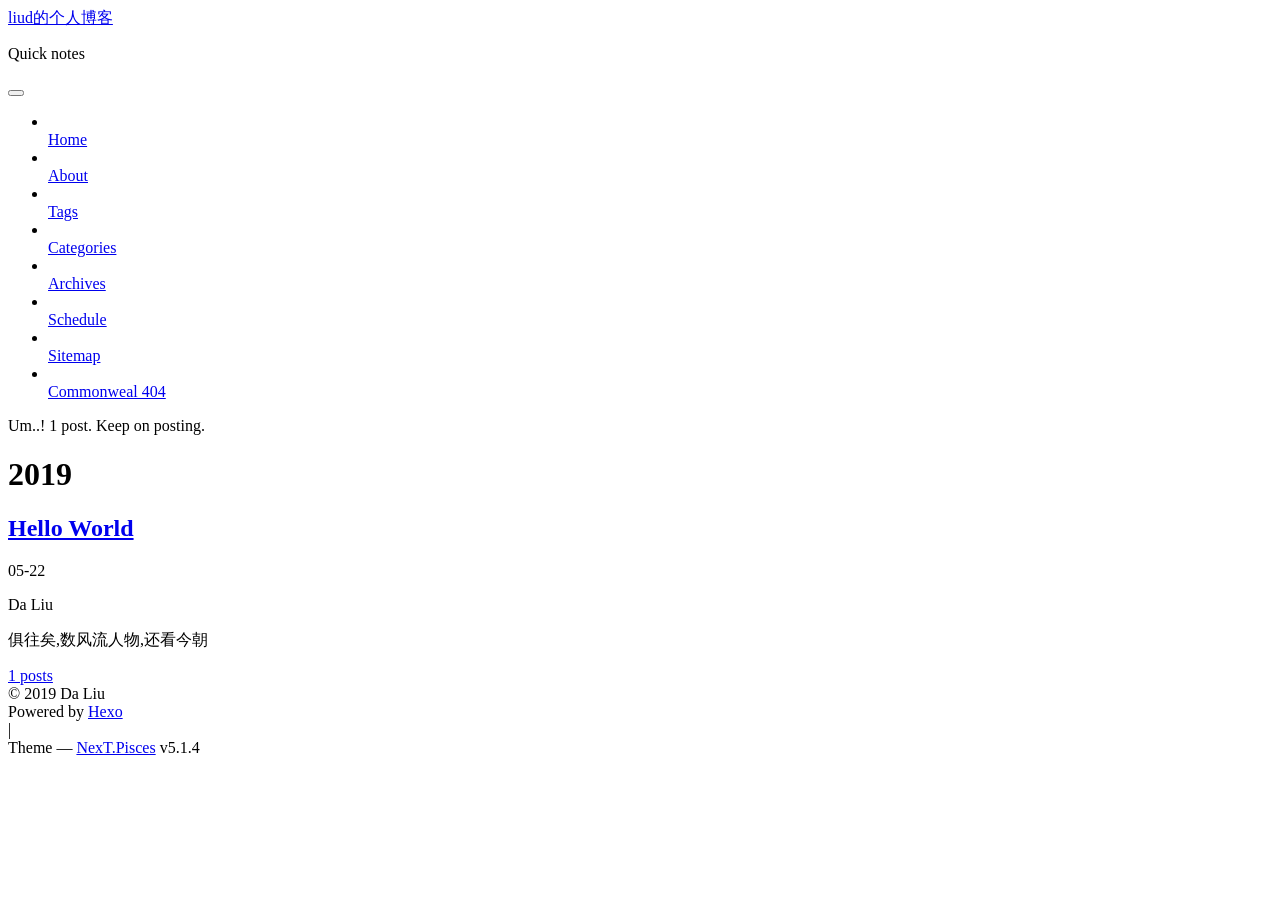
==== archives/index.html @ 9b83247d "Site updated: 2019-05-23 18:26:56" ====
<!DOCTYPE html>



  


<html class="theme-next pisces use-motion" lang="zh-CN">
<head><meta name="generator" content="Hexo 3.8.0">
  <meta charset="UTF-8">
<meta http-equiv="X-UA-Compatible" content="IE=edge">
<meta name="viewport" content="width=device-width, initial-scale=1, maximum-scale=1">
<meta name="theme-color" content="#222">









<meta http-equiv="Cache-Control" content="no-transform">
<meta http-equiv="Cache-Control" content="no-siteapp">
















  
  
  <link href="/welcome/lib/fancybox/source/jquery.fancybox.css?v=2.1.5" rel="stylesheet" type="text/css">







<link href="/welcome/lib/font-awesome/css/font-awesome.min.css?v=4.6.2" rel="stylesheet" type="text/css">

<link href="/welcome/css/main.css?v=5.1.4" rel="stylesheet" type="text/css">


  <link rel="apple-touch-icon" sizes="180x180" href="/welcome/images/apple-touch-icon-next.png?v=5.1.4">


  <link rel="icon" type="image/png" sizes="32x32" href="/welcome/images/favicon-32x32-next.png?v=5.1.4">


  <link rel="icon" type="image/png" sizes="16x16" href="/welcome/images/favicon-16x16-next.png?v=5.1.4">


  <link rel="mask-icon" href="/welcome/images/logo.svg?v=5.1.4" color="#222">





  <meta name="keywords" content="Hexo, NexT">










<meta name="description" content="俱往矣,数风流人物,还看今朝">
<meta name="keywords" content="many">
<meta property="og:type" content="website">
<meta property="og:title" content="liud的个人博客">
<meta property="og:url" content="http://liudking.com/blog/archives/index.html">
<meta property="og:site_name" content="liud的个人博客">
<meta property="og:description" content="俱往矣,数风流人物,还看今朝">
<meta property="og:locale" content="zh-CN">
<meta name="twitter:card" content="summary">
<meta name="twitter:title" content="liud的个人博客">
<meta name="twitter:description" content="俱往矣,数风流人物,还看今朝">



<script type="text/javascript" id="hexo.configurations">
  var NexT = window.NexT || {};
  var CONFIG = {
    root: '/welcome/',
    scheme: 'Pisces',
    version: '5.1.4',
    sidebar: {"position":"left","display":"post","offset":12,"b2t":false,"scrollpercent":false,"onmobile":false},
    fancybox: true,
    tabs: true,
    motion: {"enable":true,"async":false,"transition":{"post_block":"fadeIn","post_header":"slideDownIn","post_body":"slideDownIn","coll_header":"slideLeftIn","sidebar":"slideUpIn"}},
    duoshuo: {
      userId: '0',
      author: 'liud'
    },
    algolia: {
      applicationID: '',
      apiKey: '',
      indexName: '',
      hits: {"per_page":10},
      labels: {"input_placeholder":"Search for Posts","hits_empty":"We didn't find any results for the search: ${query}","hits_stats":"${hits} results found in ${time} ms"}
    }
  };
</script>



  <link rel="canonical" href="http://liudking.com/blog/archives/">





  <title>Archive | liud的个人博客</title>
  








</head>

<body itemscope itemtype="http://schema.org/WebPage" lang="zh-CN">

  
  
    
  

  <div class="container sidebar-position-left page-archive">
    <div class="headband"></div>

    <header id="header" class="header" itemscope itemtype="http://schema.org/WPHeader">
      <div class="header-inner"><div class="site-brand-wrapper">
  <div class="site-meta ">
    

    <div class="custom-logo-site-title">
      <a href="/welcome/" class="brand" rel="start">
        <span class="logo-line-before"><i></i></span>
        <span class="site-title">liud的个人博客</span>
        <span class="logo-line-after"><i></i></span>
      </a>
    </div>
      
        <p class="site-subtitle">Quick notes</p>
      
  </div>

  <div class="site-nav-toggle">
    <button>
      <span class="btn-bar"></span>
      <span class="btn-bar"></span>
      <span class="btn-bar"></span>
    </button>
  </div>
</div>

<nav class="site-nav">
  

  
    <ul id="menu" class="menu">
      
        
        <li class="menu-item menu-item-home">
          <a href="/welcome/" rel="section">
            
              <i class="menu-item-icon fa fa-fw fa-home"></i> <br>
            
            Home
          </a>
        </li>
      
        
        <li class="menu-item menu-item-about">
          <a href="/welcome/about/" rel="section">
            
              <i class="menu-item-icon fa fa-fw fa-user"></i> <br>
            
            About
          </a>
        </li>
      
        
        <li class="menu-item menu-item-tags">
          <a href="/welcome/tags/" rel="section">
            
              <i class="menu-item-icon fa fa-fw fa-tags"></i> <br>
            
            Tags
          </a>
        </li>
      
        
        <li class="menu-item menu-item-categories">
          <a href="/welcome/categories/" rel="section">
            
              <i class="menu-item-icon fa fa-fw fa-th"></i> <br>
            
            Categories
          </a>
        </li>
      
        
        <li class="menu-item menu-item-archives">
          <a href="/welcome/archives/" rel="section">
            
              <i class="menu-item-icon fa fa-fw fa-archive"></i> <br>
            
            Archives
          </a>
        </li>
      
        
        <li class="menu-item menu-item-schedule">
          <a href="/welcome/schedule/" rel="section">
            
              <i class="menu-item-icon fa fa-fw fa-calendar"></i> <br>
            
            Schedule
          </a>
        </li>
      
        
        <li class="menu-item menu-item-sitemap">
          <a href="/welcome/sitemap.xml" rel="section">
            
              <i class="menu-item-icon fa fa-fw fa-sitemap"></i> <br>
            
            Sitemap
          </a>
        </li>
      
        
        <li class="menu-item menu-item-commonweal">
          <a href="/welcome/404/" rel="section">
            
              <i class="menu-item-icon fa fa-fw fa-heartbeat"></i> <br>
            
            Commonweal 404
          </a>
        </li>
      

      
    </ul>
  

  
</nav>



 </div>
    </header>

    <main id="main" class="main">
      <div class="main-inner">
        <div class="content-wrap">
          <div id="content" class="content">
            

  
  
  
  <div class="post-block archive">
    <div id="posts" class="posts-collapse">
      <span class="archive-move-on"></span>

      <span class="archive-page-counter">
        
        
        
          
        
        Um..! 1 post. Keep on posting.
      </span>

      

        
        
        

        
          
          <div class="collection-title">
            <h1 class="archive-year" id="archive-year-2019">2019</h1>
          </div>
        
        

        

  <article class="post post-type-normal" itemscope itemtype="http://schema.org/Article">
    <header class="post-header">

      <h2 class="post-title">
        
            <a class="post-title-link" href="/welcome/2019/05/22/hello-world/" itemprop="url">
              
                <span itemprop="name">Hello World</span>
              
            </a>
        
      </h2>

      <div class="post-meta">
        <time class="post-time" itemprop="dateCreated" datetime="2019-05-22T16:18:44+08:00" content="2019-05-22">
          05-22
        </time>
      </div>

    </header>
  </article>



      

    </div>
  </div>
  
  
  

  



          </div>
          


          

        </div>
        
          
  
  <div class="sidebar-toggle">
    <div class="sidebar-toggle-line-wrap">
      <span class="sidebar-toggle-line sidebar-toggle-line-first"></span>
      <span class="sidebar-toggle-line sidebar-toggle-line-middle"></span>
      <span class="sidebar-toggle-line sidebar-toggle-line-last"></span>
    </div>
  </div>

  <aside id="sidebar" class="sidebar">
    
    <div class="sidebar-inner">

      

      

      <section class="site-overview-wrap sidebar-panel sidebar-panel-active">
        <div class="site-overview">
          <div class="site-author motion-element" itemprop="author" itemscope itemtype="http://schema.org/Person">
            
              <p class="site-author-name" itemprop="name">Da Liu</p>
              <p class="site-description motion-element" itemprop="description">俱往矣,数风流人物,还看今朝</p>
          </div>

          <nav class="site-state motion-element">

            
              <div class="site-state-item site-state-posts">
              
                <a href="/welcome/archives/">
              
                  <span class="site-state-item-count">1</span>
                  <span class="site-state-item-name">posts</span>
                </a>
              </div>
            

            

            

          </nav>

          

          

          
          

          
          

          

        </div>
      </section>

      

      

    </div>
  </aside>


        
      </div>
    </main>

    <footer id="footer" class="footer">
      <div class="footer-inner">
        <div class="copyright">&copy; <span itemprop="copyrightYear">2019</span>
  <span class="with-love">
    <i class="fa fa-user"></i>
  </span>
  <span class="author" itemprop="copyrightHolder">Da Liu</span>

  
</div>


  <div class="powered-by">Powered by <a class="theme-link" target="_blank" href="https://hexo.io">Hexo</a></div>



  <span class="post-meta-divider">|</span>



  <div class="theme-info">Theme &mdash; <a class="theme-link" target="_blank" href="https://github.com/iissnan/hexo-theme-next">NexT.Pisces</a> v5.1.4</div>




        







        
      </div>
    </footer>

    
      <div class="back-to-top">
        <i class="fa fa-arrow-up"></i>
        
      </div>
    

    

  </div>

  

<script type="text/javascript">
  if (Object.prototype.toString.call(window.Promise) !== '[object Function]') {
    window.Promise = null;
  }
</script>









  












  
  
    <script type="text/javascript" src="/welcome/lib/jquery/index.js?v=2.1.3"></script>
  

  
  
    <script type="text/javascript" src="/welcome/lib/fastclick/lib/fastclick.min.js?v=1.0.6"></script>
  

  
  
    <script type="text/javascript" src="/welcome/lib/jquery_lazyload/jquery.lazyload.js?v=1.9.7"></script>
  

  
  
    <script type="text/javascript" src="/welcome/lib/velocity/velocity.min.js?v=1.2.1"></script>
  

  
  
    <script type="text/javascript" src="/welcome/lib/velocity/velocity.ui.min.js?v=1.2.1"></script>
  

  
  
    <script type="text/javascript" src="/welcome/lib/fancybox/source/jquery.fancybox.pack.js?v=2.1.5"></script>
  


  


  <script type="text/javascript" src="/welcome/js/src/utils.js?v=5.1.4"></script>

  <script type="text/javascript" src="/welcome/js/src/motion.js?v=5.1.4"></script>



  
  


  <script type="text/javascript" src="/welcome/js/src/affix.js?v=5.1.4"></script>

  <script type="text/javascript" src="/welcome/js/src/schemes/pisces.js?v=5.1.4"></script>



  

  


  <script type="text/javascript" src="/welcome/js/src/bootstrap.js?v=5.1.4"></script>



  


  




	





  





  












  





  

  

  

  
  

  

  

  

</body>
</html>
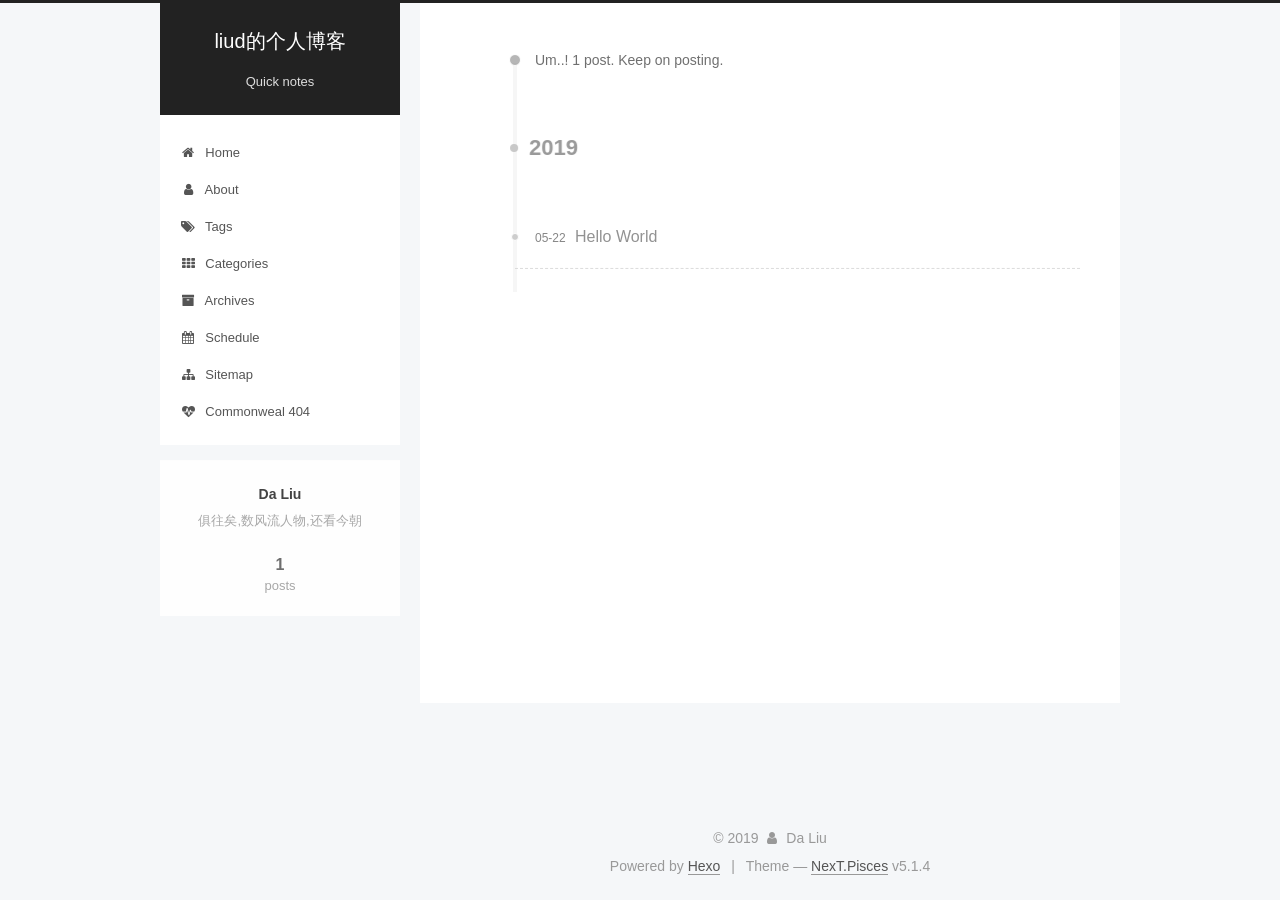
==== commit 9ad70e7e: "Site updated: 2019-05-23 18:34:26" ====
--- a/archives/index.html
+++ b/archives/index.html
@@ -40,29 +40,29 @@
 
   
   
-  <link href="/welcome/lib/fancybox/source/jquery.fancybox.css?v=2.1.5" rel="stylesheet" type="text/css">
-
-
-
-
-
-
-
-<link href="/welcome/lib/font-awesome/css/font-awesome.min.css?v=4.6.2" rel="stylesheet" type="text/css">
-
-<link href="/welcome/css/main.css?v=5.1.4" rel="stylesheet" type="text/css">
-
-
-  <link rel="apple-touch-icon" sizes="180x180" href="/welcome/images/apple-touch-icon-next.png?v=5.1.4">
-
-
-  <link rel="icon" type="image/png" sizes="32x32" href="/welcome/images/favicon-32x32-next.png?v=5.1.4">
-
-
-  <link rel="icon" type="image/png" sizes="16x16" href="/welcome/images/favicon-16x16-next.png?v=5.1.4">
-
-
-  <link rel="mask-icon" href="/welcome/images/logo.svg?v=5.1.4" color="#222">
+  <link href="/lib/fancybox/source/jquery.fancybox.css?v=2.1.5" rel="stylesheet" type="text/css">
+
+
+
+
+
+
+
+<link href="/lib/font-awesome/css/font-awesome.min.css?v=4.6.2" rel="stylesheet" type="text/css">
+
+<link href="/css/main.css?v=5.1.4" rel="stylesheet" type="text/css">
+
+
+  <link rel="apple-touch-icon" sizes="180x180" href="/images/apple-touch-icon-next.png?v=5.1.4">
+
+
+  <link rel="icon" type="image/png" sizes="32x32" href="/images/favicon-32x32-next.png?v=5.1.4">
+
+
+  <link rel="icon" type="image/png" sizes="16x16" href="/images/favicon-16x16-next.png?v=5.1.4">
+
+
+  <link rel="mask-icon" href="/images/logo.svg?v=5.1.4" color="#222">
 
 
 
@@ -83,7 +83,7 @@
 <meta name="keywords" content="many">
 <meta property="og:type" content="website">
 <meta property="og:title" content="liud的个人博客">
-<meta property="og:url" content="http://liudking.com/blog/archives/index.html">
+<meta property="og:url" content="http://yoursite.com/archives/index.html">
 <meta property="og:site_name" content="liud的个人博客">
 <meta property="og:description" content="俱往矣,数风流人物,还看今朝">
 <meta property="og:locale" content="zh-CN">
@@ -96,7 +96,7 @@
 <script type="text/javascript" id="hexo.configurations">
   var NexT = window.NexT || {};
   var CONFIG = {
-    root: '/welcome/',
+    root: '/',
     scheme: 'Pisces',
     version: '5.1.4',
     sidebar: {"position":"left","display":"post","offset":12,"b2t":false,"scrollpercent":false,"onmobile":false},
@@ -119,7 +119,7 @@
 
 
 
-  <link rel="canonical" href="http://liudking.com/blog/archives/">
+  <link rel="canonical" href="http://yoursite.com/archives/">
 
 
 
@@ -153,7 +153,7 @@
     
 
     <div class="custom-logo-site-title">
-      <a href="/welcome/" class="brand" rel="start">
+      <a href="/" class="brand" rel="start">
         <span class="logo-line-before"><i></i></span>
         <span class="site-title">liud的个人博客</span>
         <span class="logo-line-after"><i></i></span>
@@ -181,7 +181,7 @@
       
         
         <li class="menu-item menu-item-home">
-          <a href="/welcome/" rel="section">
+          <a href="/" rel="section">
             
               <i class="menu-item-icon fa fa-fw fa-home"></i> <br>
             
@@ -191,7 +191,7 @@
       
         
         <li class="menu-item menu-item-about">
-          <a href="/welcome/about/" rel="section">
+          <a href="/about/" rel="section">
             
               <i class="menu-item-icon fa fa-fw fa-user"></i> <br>
             
@@ -201,7 +201,7 @@
       
         
         <li class="menu-item menu-item-tags">
-          <a href="/welcome/tags/" rel="section">
+          <a href="/tags/" rel="section">
             
               <i class="menu-item-icon fa fa-fw fa-tags"></i> <br>
             
@@ -211,7 +211,7 @@
       
         
         <li class="menu-item menu-item-categories">
-          <a href="/welcome/categories/" rel="section">
+          <a href="/categories/" rel="section">
             
               <i class="menu-item-icon fa fa-fw fa-th"></i> <br>
             
@@ -221,7 +221,7 @@
       
         
         <li class="menu-item menu-item-archives">
-          <a href="/welcome/archives/" rel="section">
+          <a href="/archives/" rel="section">
             
               <i class="menu-item-icon fa fa-fw fa-archive"></i> <br>
             
@@ -231,7 +231,7 @@
       
         
         <li class="menu-item menu-item-schedule">
-          <a href="/welcome/schedule/" rel="section">
+          <a href="/schedule/" rel="section">
             
               <i class="menu-item-icon fa fa-fw fa-calendar"></i> <br>
             
@@ -241,7 +241,7 @@
       
         
         <li class="menu-item menu-item-sitemap">
-          <a href="/welcome/sitemap.xml" rel="section">
+          <a href="/sitemap.xml" rel="section">
             
               <i class="menu-item-icon fa fa-fw fa-sitemap"></i> <br>
             
@@ -251,7 +251,7 @@
       
         
         <li class="menu-item menu-item-commonweal">
-          <a href="/welcome/404/" rel="section">
+          <a href="/404/" rel="section">
             
               <i class="menu-item-icon fa fa-fw fa-heartbeat"></i> <br>
             
@@ -315,7 +315,7 @@
 
       <h2 class="post-title">
         
-            <a class="post-title-link" href="/welcome/2019/05/22/hello-world/" itemprop="url">
+            <a class="post-title-link" href="/2019/05/22/hello-world/" itemprop="url">
               
                 <span itemprop="name">Hello World</span>
               
@@ -385,7 +385,7 @@
             
               <div class="site-state-item site-state-posts">
               
-                <a href="/welcome/archives/">
+                <a href="/archives/">
               
                   <span class="site-state-item-count">1</span>
                   <span class="site-state-item-name">posts</span>
@@ -505,60 +505,60 @@
 
   
   
-    <script type="text/javascript" src="/welcome/lib/jquery/index.js?v=2.1.3"></script>
-  
-
-  
-  
-    <script type="text/javascript" src="/welcome/lib/fastclick/lib/fastclick.min.js?v=1.0.6"></script>
-  
-
-  
-  
-    <script type="text/javascript" src="/welcome/lib/jquery_lazyload/jquery.lazyload.js?v=1.9.7"></script>
-  
-
-  
-  
-    <script type="text/javascript" src="/welcome/lib/velocity/velocity.min.js?v=1.2.1"></script>
-  
-
-  
-  
-    <script type="text/javascript" src="/welcome/lib/velocity/velocity.ui.min.js?v=1.2.1"></script>
-  
-
-  
-  
-    <script type="text/javascript" src="/welcome/lib/fancybox/source/jquery.fancybox.pack.js?v=2.1.5"></script>
-  
-
-
-  
-
-
-  <script type="text/javascript" src="/welcome/js/src/utils.js?v=5.1.4"></script>
-
-  <script type="text/javascript" src="/welcome/js/src/motion.js?v=5.1.4"></script>
-
-
-
-  
-  
-
-
-  <script type="text/javascript" src="/welcome/js/src/affix.js?v=5.1.4"></script>
-
-  <script type="text/javascript" src="/welcome/js/src/schemes/pisces.js?v=5.1.4"></script>
-
-
-
-  
-
-  
-
-
-  <script type="text/javascript" src="/welcome/js/src/bootstrap.js?v=5.1.4"></script>
+    <script type="text/javascript" src="/lib/jquery/index.js?v=2.1.3"></script>
+  
+
+  
+  
+    <script type="text/javascript" src="/lib/fastclick/lib/fastclick.min.js?v=1.0.6"></script>
+  
+
+  
+  
+    <script type="text/javascript" src="/lib/jquery_lazyload/jquery.lazyload.js?v=1.9.7"></script>
+  
+
+  
+  
+    <script type="text/javascript" src="/lib/velocity/velocity.min.js?v=1.2.1"></script>
+  
+
+  
+  
+    <script type="text/javascript" src="/lib/velocity/velocity.ui.min.js?v=1.2.1"></script>
+  
+
+  
+  
+    <script type="text/javascript" src="/lib/fancybox/source/jquery.fancybox.pack.js?v=2.1.5"></script>
+  
+
+
+  
+
+
+  <script type="text/javascript" src="/js/src/utils.js?v=5.1.4"></script>
+
+  <script type="text/javascript" src="/js/src/motion.js?v=5.1.4"></script>
+
+
+
+  
+  
+
+
+  <script type="text/javascript" src="/js/src/affix.js?v=5.1.4"></script>
+
+  <script type="text/javascript" src="/js/src/schemes/pisces.js?v=5.1.4"></script>
+
+
+
+  
+
+  
+
+
+  <script type="text/javascript" src="/js/src/bootstrap.js?v=5.1.4"></script>
 
 
 
--- a/css/main.css
+++ b/css/main.css
@@ -0,0 +1,2993 @@
+/* normalize.css v3.0.2 | MIT License | git.io/normalize */
+html {
+  font-family: sans-serif; /* 1 */
+  -ms-text-size-adjust: 100%; /* 2 */
+  -webkit-text-size-adjust: 100%; /* 2 */
+}
+body {
+  margin: 0;
+}
+article,
+aside,
+details,
+figcaption,
+figure,
+footer,
+header,
+hgroup,
+main,
+menu,
+nav,
+section,
+summary {
+  display: block;
+}
+audio,
+canvas,
+progress,
+video {
+  display: inline-block; /* 1 */
+  vertical-align: baseline; /* 2 */
+}
+audio:not([controls]) {
+  display: none;
+  height: 0;
+}
+[hidden],
+template {
+  display: none;
+}
+a {
+  background-color: transparent;
+}
+a:active,
+a:hover {
+  outline: 0;
+}
+abbr[title] {
+  border-bottom: 1px dotted;
+}
+b,
+strong {
+  font-weight: bold;
+}
+dfn {
+  font-style: italic;
+}
+h1 {
+  font-size: 2em;
+  margin: 0.67em 0;
+}
+mark {
+  background: #ff0;
+  color: #000;
+}
+small {
+  font-size: 80%;
+}
+sub,
+sup {
+  font-size: 75%;
+  line-height: 0;
+  position: relative;
+  vertical-align: baseline;
+}
+sup {
+  top: -0.5em;
+}
+sub {
+  bottom: -0.25em;
+}
+img {
+  border: 0;
+}
+svg:not(:root) {
+  overflow: hidden;
+}
+figure {
+  margin: 1em 40px;
+}
+hr {
+  -moz-box-sizing: content-box;
+  box-sizing: content-box;
+  height: 0;
+}
+pre {
+  overflow: auto;
+}
+code,
+kbd,
+pre,
+samp {
+  font-family: monospace, monospace;
+  font-size: 1em;
+}
+button,
+input,
+optgroup,
+select,
+textarea {
+  color: inherit; /* 1 */
+  font: inherit; /* 2 */
+  margin: 0; /* 3 */
+}
+button {
+  overflow: visible;
+}
+button,
+select {
+  text-transform: none;
+}
+button,
+html input[type="button"],
+input[type="reset"],
+input[type="submit"] {
+  -webkit-appearance: button; /* 2 */
+  cursor: pointer; /* 3 */
+}
+button[disabled],
+html input[disabled] {
+  cursor: default;
+}
+button::-moz-focus-inner,
+input::-moz-focus-inner {
+  border: 0;
+  padding: 0;
+}
+input {
+  line-height: normal;
+}
+input[type="checkbox"],
+input[type="radio"] {
+  box-sizing: border-box; /* 1 */
+  padding: 0; /* 2 */
+}
+input[type="number"]::-webkit-inner-spin-button,
+input[type="number"]::-webkit-outer-spin-button {
+  height: auto;
+}
+input[type="search"] {
+  -webkit-appearance: textfield; /* 1 */
+  -moz-box-sizing: content-box;
+  -webkit-box-sizing: content-box; /* 2 */
+  box-sizing: content-box;
+}
+input[type="search"]::-webkit-search-cancel-button,
+input[type="search"]::-webkit-search-decoration {
+  -webkit-appearance: none;
+}
+fieldset {
+  border: 1px solid #c0c0c0;
+  margin: 0 2px;
+  padding: 0.35em 0.625em 0.75em;
+}
+legend {
+  border: 0; /* 1 */
+  padding: 0; /* 2 */
+}
+textarea {
+  overflow: auto;
+}
+optgroup {
+  font-weight: bold;
+}
+table {
+  border-collapse: collapse;
+  border-spacing: 0;
+}
+td,
+th {
+  padding: 0;
+}
+::selection {
+  background: #262a30;
+  color: #fff;
+}
+body {
+  position: relative;
+  font-family: 'Lato', "PingFang SC", "Microsoft YaHei", sans-serif;
+  font-size: 14px;
+  line-height: 2;
+  color: #555;
+  background: #f5f7f9;
+}
+@media (max-width: 767px) {
+  body {
+    padding-right: 0 !important;
+  }
+}
+@media (min-width: 768px) and (max-width: 991px) {
+  body {
+    padding-right: 0 !important;
+  }
+}
+@media (min-width: 1600px) {
+  body {
+    font-size: 16px;
+  }
+}
+h1,
+h2,
+h3,
+h4,
+h5,
+h6 {
+  margin: 0;
+  padding: 0;
+  font-weight: bold;
+  line-height: 1.5;
+  font-family: 'Lato', "PingFang SC", "Microsoft YaHei", sans-serif;
+}
+h2,
+h3,
+h4,
+h5,
+h6 {
+  margin: 20px 0 15px;
+}
+h1 {
+  font-size: 22px;
+}
+@media (max-width: 767px) {
+  h1 {
+    font-size: 18px;
+  }
+}
+h2 {
+  font-size: 20px;
+}
+@media (max-width: 767px) {
+  h2 {
+    font-size: 16px;
+  }
+}
+h3 {
+  font-size: 18px;
+}
+@media (max-width: 767px) {
+  h3 {
+    font-size: 14px;
+  }
+}
+h4 {
+  font-size: 16px;
+}
+@media (max-width: 767px) {
+  h4 {
+    font-size: 12px;
+  }
+}
+h5 {
+  font-size: 14px;
+}
+@media (max-width: 767px) {
+  h5 {
+    font-size: 10px;
+  }
+}
+h6 {
+  font-size: 12px;
+}
+@media (max-width: 767px) {
+  h6 {
+    font-size: 8px;
+  }
+}
+p {
+  margin: 0 0 20px 0;
+}
+a {
+  color: #555;
+  text-decoration: none;
+  outline: none;
+  border-bottom: 1px solid #999;
+  word-wrap: break-word;
+}
+a:hover {
+  color: #222;
+  border-bottom-color: #222;
+}
+blockquote {
+  margin: 0;
+  padding: 0;
+}
+img {
+  display: block;
+  margin: auto;
+  max-width: 100%;
+  height: auto;
+}
+hr {
+  margin: 40px 0;
+  height: 3px;
+  border: none;
+  background-color: #ddd;
+  background-image: repeating-linear-gradient(-45deg, #fff, #fff 4px, transparent 4px, transparent 8px);
+}
+blockquote {
+  padding: 0 15px;
+  color: #666;
+  border-left: 4px solid #ddd;
+}
+blockquote cite::before {
+  content: "-";
+  padding: 0 5px;
+}
+dt {
+  font-weight: 700;
+}
+dd {
+  margin: 0;
+  padding: 0;
+}
+kbd {
+  border: 1px solid #ccc;
+  border-radius: 0.2em;
+  box-shadow: 0.1em 0.1em 0.2em rgba(0,0,0,0.1);
+  background-color: #f9f9f9;
+  font-family: inherit;
+  background-image: -webkit-linear-gradient(top, #eee, #fff, #eee);
+  padding: 0.1em 0.3em;
+  white-space: nowrap;
+}
+.text-left {
+  text-align: left;
+}
+.text-center {
+  text-align: center;
+}
+.text-right {
+  text-align: right;
+}
+.text-justify {
+  text-align: justify;
+}
+.text-nowrap {
+  white-space: nowrap;
+}
+.text-lowercase {
+  text-transform: lowercase;
+}
+.text-uppercase {
+  text-transform: uppercase;
+}
+.text-capitalize {
+  text-transform: capitalize;
+}
+.center-block {
+  display: block;
+  margin-left: auto;
+  margin-right: auto;
+}
+.clearfix:before,
+.clearfix:after {
+  content: " ";
+  display: table;
+}
+.clearfix:after {
+  clear: both;
+}
+.pullquote {
+  width: 45%;
+}
+.pullquote.left {
+  float: left;
+  margin-left: 5px;
+  margin-right: 10px;
+}
+.pullquote.right {
+  float: right;
+  margin-left: 10px;
+  margin-right: 5px;
+}
+.affix.affix.affix {
+  position: fixed;
+}
+.translation {
+  margin-top: -20px;
+  font-size: 14px;
+  color: #999;
+}
+.scrollbar-measure {
+  width: 100px;
+  height: 100px;
+  overflow: scroll;
+  position: absolute;
+  top: -9999px;
+}
+.use-motion .motion-element {
+  opacity: 0;
+}
+table {
+  margin: 20px 0;
+  width: 100%;
+  border-collapse: collapse;
+  border-spacing: 0;
+  border: 1px solid #ddd;
+  font-size: 14px;
+  table-layout: fixed;
+  word-wrap: break-all;
+}
+table>tbody>tr:nth-of-type(odd) {
+  background-color: #f9f9f9;
+}
+table>tbody>tr:hover {
+  background-color: #f5f5f5;
+}
+caption,
+th,
+td {
+  padding: 8px;
+  text-align: left;
+  vertical-align: middle;
+  font-weight: normal;
+}
+th,
+td {
+  border-bottom: 3px solid #ddd;
+  border-right: 1px solid #eee;
+}
+th {
+  padding-bottom: 10px;
+  font-weight: 700;
+}
+td {
+  border-bottom-width: 1px;
+}
+html,
+body {
+  height: 100%;
+}
+.container {
+  position: relative;
+  min-height: 100%;
+}
+.header-inner {
+  margin: 0 auto;
+  padding: 100px 0 70px;
+  width: 700px;
+}
+@media (min-width: 1600px) {
+  .container .header-inner {
+    width: 900px;
+  }
+}
+.main {
+  padding-bottom: 150px;
+}
+.main-inner {
+  margin: 0 auto;
+  width: 700px;
+}
+@media (min-width: 1600px) {
+  .container .main-inner {
+    width: 900px;
+  }
+}
+.footer {
+  position: absolute;
+  left: 0;
+  bottom: 0;
+  width: 100%;
+  min-height: 50px;
+}
+.footer-inner {
+  box-sizing: border-box;
+  margin: 20px auto;
+  width: 700px;
+}
+@media (min-width: 1600px) {
+  .container .footer-inner {
+    width: 900px;
+  }
+}
+pre,
+.highlight {
+  overflow: auto;
+  margin: 20px 0;
+  padding: 0;
+  font-size: 13px;
+  color: #4d4d4c;
+  background: #f7f7f7;
+  line-height: 1.6;
+}
+pre,
+code {
+  font-family: consolas, Menlo, "PingFang SC", "Microsoft YaHei", monospace;
+}
+code {
+  padding: 2px 4px;
+  word-wrap: break-word;
+  color: #555;
+  background: #eee;
+  border-radius: 3px;
+  font-size: 13px;
+}
+pre {
+  padding: 10px;
+}
+pre code {
+  padding: 0;
+  color: #4d4d4c;
+  background: none;
+  text-shadow: none;
+}
+.highlight {
+  border-radius: 1px;
+}
+.highlight pre {
+  border: none;
+  margin: 0;
+  padding: 10px 0;
+}
+.highlight table {
+  margin: 0;
+  width: auto;
+  border: none;
+}
+.highlight td {
+  border: none;
+  padding: 0;
+}
+.highlight figcaption {
+  font-size: 1em;
+  color: #4d4d4c;
+  line-height: 1em;
+  margin-bottom: 1em;
+}
+.highlight figcaption:before,
+.highlight figcaption:after {
+  content: " ";
+  display: table;
+}
+.highlight figcaption:after {
+  clear: both;
+}
+.highlight figcaption a {
+  float: right;
+  color: #4d4d4c;
+}
+.highlight figcaption a:hover {
+  border-bottom-color: #4d4d4c;
+}
+.highlight .gutter pre {
+  padding-left: 10px;
+  padding-right: 10px;
+  color: #869194;
+  text-align: right;
+  background-color: #eff2f3;
+}
+.highlight .code pre {
+  width: 100%;
+  padding-left: 10px;
+  padding-right: 10px;
+  background-color: #f7f7f7;
+}
+.highlight .line {
+  height: 20px;
+}
+.gutter {
+  -webkit-user-select: none;
+  -moz-user-select: none;
+  -ms-user-select: none;
+  user-select: none;
+}
+.gist table {
+  width: auto;
+}
+.gist table td {
+  border: none;
+}
+pre .deletion {
+  background: #fdd;
+}
+pre .addition {
+  background: #dfd;
+}
+pre .meta {
+  color: #8959a8;
+}
+pre .comment {
+  color: #8e908c;
+}
+pre .variable,
+pre .attribute,
+pre .tag,
+pre .regexp,
+pre .ruby .constant,
+pre .xml .tag .title,
+pre .xml .pi,
+pre .xml .doctype,
+pre .html .doctype,
+pre .css .id,
+pre .css .class,
+pre .css .pseudo {
+  color: #c82829;
+}
+pre .number,
+pre .preprocessor,
+pre .built_in,
+pre .literal,
+pre .params,
+pre .constant,
+pre .command {
+  color: #f5871f;
+}
+pre .ruby .class .title,
+pre .css .rules .attribute,
+pre .string,
+pre .value,
+pre .inheritance,
+pre .header,
+pre .ruby .symbol,
+pre .xml .cdata,
+pre .special,
+pre .number,
+pre .formula {
+  color: #718c00;
+}
+pre .title,
+pre .css .hexcolor {
+  color: #3e999f;
+}
+pre .function,
+pre .python .decorator,
+pre .python .title,
+pre .ruby .function .title,
+pre .ruby .title .keyword,
+pre .perl .sub,
+pre .javascript .title,
+pre .coffeescript .title {
+  color: #4271ae;
+}
+pre .keyword,
+pre .javascript .function {
+  color: #8959a8;
+}
+.full-image.full-image.full-image.full-image {
+  border: none;
+  max-width: 100%;
+  width: auto;
+  margin: 20px auto 25px;
+}
+@media (min-width: 992px) {
+  .full-image.full-image.full-image.full-image {
+    max-width: none;
+    width: 118%;
+    margin: 0 -9%;
+  }
+}
+.blockquote-center,
+.page-home .post-type-quote blockquote,
+.page-post-detail .post-type-quote blockquote {
+  position: relative;
+  margin: 40px 0;
+  padding: 0;
+  border-left: none;
+  text-align: center;
+}
+.blockquote-center::before,
+.page-home .post-type-quote blockquote::before,
+.page-post-detail .post-type-quote blockquote::before,
+.blockquote-center::after,
+.page-home .post-type-quote blockquote::after,
+.page-post-detail .post-type-quote blockquote::after {
+  position: absolute;
+  content: ' ';
+  display: block;
+  width: 100%;
+  height: 24px;
+  opacity: 0.2;
+  background-repeat: no-repeat;
+  background-position: 0 -6px;
+  background-size: 22px 22px;
+}
+.blockquote-center::before,
+.page-home .post-type-quote blockquote::before,
+.page-post-detail .post-type-quote blockquote::before {
+  top: -20px;
+  background-image: url("../images/quote-l.svg");
+  border-top: 1px solid #ccc;
+}
+.blockquote-center::after,
+.page-home .post-type-quote blockquote::after,
+.page-post-detail .post-type-quote blockquote::after {
+  bottom: -20px;
+  background-image: url("../images/quote-r.svg");
+  border-bottom: 1px solid #ccc;
+  background-position: 100% 8px;
+}
+.blockquote-center p,
+.page-home .post-type-quote blockquote p,
+.page-post-detail .post-type-quote blockquote p,
+.blockquote-center div,
+.page-home .post-type-quote blockquote div,
+.page-post-detail .post-type-quote blockquote div {
+  text-align: center;
+}
+.post .post-body .group-picture img {
+  box-sizing: border-box;
+  padding: 0 3px;
+  border: none;
+}
+.post .group-picture-row {
+  overflow: hidden;
+  margin-top: 6px;
+}
+.post .group-picture-row:first-child {
+  margin-top: 0;
+}
+.post .group-picture-column {
+  float: left;
+}
+.page-post-detail .post-body .group-picture-column {
+  float: none;
+  margin-top: 10px;
+  width: auto !important;
+}
+.page-post-detail .post-body .group-picture-column img {
+  margin: 0 auto;
+}
+.page-archive .group-picture-container {
+  overflow: hidden;
+}
+.page-archive .group-picture-row {
+  float: left;
+}
+.page-archive .group-picture-row:first-child {
+  margin-top: 6px;
+}
+.page-archive .group-picture-column {
+  max-width: 150px;
+  max-height: 150px;
+}
+.post-body .note {
+  position: relative;
+  padding: 15px;
+  margin-bottom: 20px;
+  border: 1px solid #eee;
+  border-left-width: 5px;
+  border-radius: 3px;
+}
+.post-body .note h2,
+.post-body .note h3,
+.post-body .note h4,
+.post-body .note h5,
+.post-body .note h6 {
+  margin-top: 0;
+  margin-bottom: 0;
+  border-bottom: initial;
+  padding-top: 0 !important;
+}
+.post-body .note p:first-child,
+.post-body .note ul:first-child,
+.post-body .note ol:first-child,
+.post-body .note table:first-child,
+.post-body .note pre:first-child,
+.post-body .note blockquote:first-child {
+  margin-top: 0;
+}
+.post-body .note p:last-child,
+.post-body .note ul:last-child,
+.post-body .note ol:last-child,
+.post-body .note table:last-child,
+.post-body .note pre:last-child,
+.post-body .note blockquote:last-child {
+  margin-bottom: 0;
+}
+.post-body .note.default {
+  border-left-color: #777;
+}
+.post-body .note.default h2,
+.post-body .note.default h3,
+.post-body .note.default h4,
+.post-body .note.default h5,
+.post-body .note.default h6 {
+  color: #777;
+}
+.post-body .note.primary {
+  border-left-color: #6f42c1;
+}
+.post-body .note.primary h2,
+.post-body .note.primary h3,
+.post-body .note.primary h4,
+.post-body .note.primary h5,
+.post-body .note.primary h6 {
+  color: #6f42c1;
+}
+.post-body .note.info {
+  border-left-color: #428bca;
+}
+.post-body .note.info h2,
+.post-body .note.info h3,
+.post-body .note.info h4,
+.post-body .note.info h5,
+.post-body .note.info h6 {
+  color: #428bca;
+}
+.post-body .note.success {
+  border-left-color: #5cb85c;
+}
+.post-body .note.success h2,
+.post-body .note.success h3,
+.post-body .note.success h4,
+.post-body .note.success h5,
+.post-body .note.success h6 {
+  color: #5cb85c;
+}
+.post-body .note.warning {
+  border-left-color: #f0ad4e;
+}
+.post-body .note.warning h2,
+.post-body .note.warning h3,
+.post-body .note.warning h4,
+.post-body .note.warning h5,
+.post-body .note.warning h6 {
+  color: #f0ad4e;
+}
+.post-body .note.danger {
+  border-left-color: #d9534f;
+}
+.post-body .note.danger h2,
+.post-body .note.danger h3,
+.post-body .note.danger h4,
+.post-body .note.danger h5,
+.post-body .note.danger h6 {
+  color: #d9534f;
+}
+.post-body .label {
+  display: inline;
+  padding: 0 2px;
+  white-space: nowrap;
+}
+.post-body .label.default {
+  background-color: #f0f0f0;
+}
+.post-body .label.primary {
+  background-color: #efe6f7;
+}
+.post-body .label.info {
+  background-color: #e5f2f8;
+}
+.post-body .label.success {
+  background-color: #e7f4e9;
+}
+.post-body .label.warning {
+  background-color: #fcf6e1;
+}
+.post-body .label.danger {
+  background-color: #fae8eb;
+}
+.post-body .tabs {
+  position: relative;
+  display: block;
+  margin-bottom: 20px;
+  padding-top: 10px;
+}
+.post-body .tabs ul.nav-tabs {
+  margin: 0;
+  padding: 0;
+  display: flex;
+  margin-bottom: -1px;
+}
+@media (max-width: 413px) {
+  .post-body .tabs ul.nav-tabs {
+    display: block;
+    margin-bottom: 5px;
+  }
+}
+.post-body .tabs ul.nav-tabs li.tab {
+  list-style-type: none !important;
+  margin: 0 0.25em 0 0;
+  border-top: 3px solid transparent;
+  border-left: 1px solid transparent;
+  border-right: 1px solid transparent;
+}
+@media (max-width: 413px) {
+  .post-body .tabs ul.nav-tabs li.tab {
+    margin: initial;
+    border-top: 1px solid transparent;
+    border-left: 3px solid transparent;
+    border-right: 1px solid transparent;
+    border-bottom: 1px solid transparent;
+  }
+}
+.post-body .tabs ul.nav-tabs li.tab a {
+  outline: 0;
+  border-bottom: initial;
+  display: block;
+  line-height: 1.8em;
+  padding: 0.25em 0.75em;
+  transition-duration: 0.2s;
+  transition-timing-function: ease-out;
+  transition-delay: 0s;
+}
+.post-body .tabs ul.nav-tabs li.tab a i {
+  width: 1.285714285714286em;
+}
+.post-body .tabs ul.nav-tabs li.tab.active {
+  border-top: 3px solid #fc6423;
+  border-left: 1px solid #ddd;
+  border-right: 1px solid #ddd;
+  background-color: #fff;
+}
+@media (max-width: 413px) {
+  .post-body .tabs ul.nav-tabs li.tab.active {
+    border-top: 1px solid #ddd;
+    border-left: 3px solid #fc6423;
+    border-right: 1px solid #ddd;
+    border-bottom: 1px solid #ddd;
+  }
+}
+.post-body .tabs ul.nav-tabs li.tab.active a {
+  cursor: default;
+  color: #555;
+}
+.post-body .tabs .tab-content {
+  background-color: #fff;
+}
+.post-body .tabs .tab-content .tab-pane {
+  border: 1px solid #ddd;
+  padding: 20px 20px 0 20px;
+}
+.post-body .tabs .tab-content .tab-pane:not(.active) {
+  display: none !important;
+}
+.post-body .tabs .tab-content .tab-pane.active {
+  display: block !important;
+}
+.btn {
+  display: inline-block;
+  padding: 0 20px;
+  font-size: 14px;
+  color: #555;
+  background: #fff;
+  border: 2px solid #555;
+  text-decoration: none;
+  border-radius: 2px;
+  transition-property: background-color;
+  transition-duration: 0.2s;
+  transition-timing-function: ease-in-out;
+  transition-delay: 0s;
+  line-height: 2;
+}
+.btn:hover {
+  border-color: #222;
+  color: #fff;
+  background: #222;
+}
+.btn +.btn {
+  margin: 0 0 8px 8px;
+}
+.btn .fa-fw {
+  width: 1.285714285714286em;
+  text-align: left;
+}
+.btn-bar {
+  display: block;
+  width: 22px;
+  height: 2px;
+  background: #555;
+  border-radius: 1px;
+}
+.btn-bar+.btn-bar {
+  margin-top: 4px;
+}
+.pagination {
+  margin: 120px 0 40px;
+  text-align: center;
+  border-top: 1px solid #eee;
+}
+.page-number-basic,
+.pagination .prev,
+.pagination .next,
+.pagination .page-number,
+.pagination .space {
+  display: inline-block;
+  position: relative;
+  top: -1px;
+  margin: 0 10px;
+  padding: 0 11px;
+}
+@media (max-width: 767px) {
+  .page-number-basic,
+  .pagination .prev,
+  .pagination .next,
+  .pagination .page-number,
+  .pagination .space {
+    margin: 0 5px;
+  }
+}
+.pagination .prev,
+.pagination .next,
+.pagination .page-number {
+  border-bottom: 0;
+  border-top: 1px solid #eee;
+  transition-property: border-color;
+  transition-duration: 0.2s;
+  transition-timing-function: ease-in-out;
+  transition-delay: 0s;
+}
+.pagination .prev:hover,
+.pagination .next:hover,
+.pagination .page-number:hover {
+  border-top-color: #222;
+}
+.pagination .space {
+  padding: 0;
+  margin: 0;
+}
+.pagination .prev {
+  margin-left: 0;
+}
+.pagination .next {
+  margin-right: 0;
+}
+.pagination .page-number.current {
+  color: #fff;
+  background: #ccc;
+  border-top-color: #ccc;
+}
+@media (max-width: 767px) {
+  .pagination {
+    border-top: none;
+  }
+  .pagination .prev,
+  .pagination .next,
+  .pagination .page-number {
+    margin-bottom: 10px;
+    border-top: 0;
+    border-bottom: 1px solid #eee;
+    padding: 0 10px;
+  }
+  .pagination .prev:hover,
+  .pagination .next:hover,
+  .pagination .page-number:hover {
+    border-bottom-color: #222;
+  }
+}
+.comments {
+  margin: 60px 20px 0;
+}
+.tag-cloud {
+  text-align: center;
+}
+.tag-cloud a {
+  display: inline-block;
+  margin: 10px;
+}
+.back-to-top {
+  box-sizing: border-box;
+  position: fixed;
+  bottom: -100px;
+  right: 30px;
+  z-index: 1050;
+  padding: 0 6px;
+  width: 24px;
+  background: #222;
+  font-size: 12px;
+  opacity: 0.6;
+  color: #fff;
+  cursor: pointer;
+  text-align: center;
+  -webkit-transform: translateZ(0);
+  transition-property: bottom;
+  transition-duration: 0.2s;
+  transition-timing-function: ease-in-out;
+  transition-delay: 0s;
+}
+@media (min-width: 768px) and (max-width: 991px) {
+  .back-to-top {
+    display: none !important;
+  }
+}
+@media (max-width: 767px) {
+  .back-to-top {
+    display: none !important;
+  }
+}
+.back-to-top.back-to-top-on {
+  bottom: 30px;
+}
+.header {
+  background: transparent;
+}
+.header-inner {
+  position: relative;
+}
+.headband {
+  height: 3px;
+  background: #222;
+}
+.site-meta {
+  margin: 0;
+  text-align: center;
+}
+@media (max-width: 767px) {
+  .site-meta {
+    text-align: center;
+  }
+}
+.brand {
+  position: relative;
+  display: inline-block;
+  padding: 0 40px;
+  color: #fff;
+  background: #222;
+  border-bottom: none;
+}
+.brand:hover {
+  color: #fff;
+}
+.logo {
+  display: inline-block;
+  margin-right: 5px;
+  line-height: 36px;
+  vertical-align: top;
+}
+.site-title {
+  display: inline-block;
+  vertical-align: top;
+  line-height: 36px;
+  font-size: 20px;
+  font-weight: normal;
+  font-family: 'Lato', "PingFang SC", "Microsoft YaHei", sans-serif;
+}
+.site-subtitle {
+  margin-top: 10px;
+  font-size: 13px;
+  color: #ddd;
+}
+.use-motion .brand {
+  opacity: 0;
+}
+.use-motion .logo,
+.use-motion .site-title,
+.use-motion .site-subtitle {
+  opacity: 0;
+  position: relative;
+  top: -10px;
+}
+.site-nav-toggle {
+  display: none;
+  position: absolute;
+  top: 10px;
+  left: 10px;
+}
+@media (max-width: 767px) {
+  .site-nav-toggle {
+    display: block;
+  }
+}
+.site-nav-toggle button {
+  margin-top: 2px;
+  padding: 9px 10px;
+  background: transparent;
+  border: none;
+}
+@media (max-width: 767px) {
+  .site-nav {
+    display: none;
+    margin: 0 -10px;
+    padding: 0 10px;
+    clear: both;
+    border-top: 1px solid #ddd;
+  }
+}
+@media (min-width: 768px) and (max-width: 991px) {
+  .site-nav {
+    display: block !important;
+  }
+}
+@media (min-width: 992px) {
+  .site-nav {
+    display: block !important;
+  }
+}
+.menu {
+  margin-top: 20px;
+  padding-left: 0;
+  text-align: center;
+}
+.menu .menu-item {
+  display: inline-block;
+  margin: 0 10px;
+  list-style: none;
+}
+@media screen and (max-width: 767px) {
+  .menu .menu-item {
+    margin-top: 10px;
+  }
+}
+.menu .menu-item a {
+  display: block;
+  font-size: 13px;
+  line-height: inherit;
+  border-bottom: 1px solid transparent;
+  transition-property: border-color;
+  transition-duration: 0.2s;
+  transition-timing-function: ease-in-out;
+  transition-delay: 0s;
+}
+.menu .menu-item a:hover,
+.menu-item-active a {
+  border-bottom-color: #222;
+}
+.menu .menu-item .fa {
+  margin-right: 5px;
+}
+.use-motion .menu-item {
+  opacity: 0;
+}
+.post-body {
+  font-family: 'Lato', "PingFang SC", "Microsoft YaHei", sans-serif;
+}
+@media (max-width: 767px) {
+  .post-body {
+    word-break: break-word;
+  }
+}
+.post-body .fancybox img {
+  display: block !important;
+  margin: 0 auto;
+  cursor: pointer;
+  cursor: zoom-in;
+  cursor: -webkit-zoom-in;
+}
+.post-body .image-caption,
+.post-body .figure .caption {
+  margin: -20px auto 15px;
+  text-align: center;
+  font-size: 14px;
+  color: #999;
+  font-weight: bold;
+  line-height: 1;
+}
+.post-sticky-flag {
+  display: inline-block;
+  font-size: 16px;
+  -ms-transform: rotate(30deg);
+  -webkit-transform: rotate(30deg);
+  -moz-transform: rotate(30deg);
+  -ms-transform: rotate(30deg);
+  -o-transform: rotate(30deg);
+  transform: rotate(30deg);
+}
+.use-motion .post-block,
+.use-motion .pagination,
+.use-motion .comments {
+  opacity: 0;
+}
+.use-motion .post-header {
+  opacity: 0;
+}
+.use-motion .post-body {
+  opacity: 0;
+}
+.use-motion .collection-title {
+  opacity: 0;
+}
+.posts-expand {
+  padding-top: 40px;
+}
+@media (max-width: 767px) {
+  .posts-expand {
+    margin: 0 20px;
+  }
+  .post-body pre .gutter pre {
+    padding-right: 10px;
+  }
+  .post-body .highlight {
+    margin-left: 0px;
+    margin-right: 0px;
+    padding: 0;
+  }
+  .post-body .highlight .gutter pre {
+    padding-right: 10px;
+  }
+}
+@media (min-width: 992px) {
+  .posts-expand .post-body {
+    text-align: justify;
+  }
+}
+.posts-expand .post-body h2,
+.posts-expand .post-body h3,
+.posts-expand .post-body h4,
+.posts-expand .post-body h5,
+.posts-expand .post-body h6 {
+  padding-top: 10px;
+}
+.posts-expand .post-body h2 .header-anchor,
+.posts-expand .post-body h3 .header-anchor,
+.posts-expand .post-body h4 .header-anchor,
+.posts-expand .post-body h5 .header-anchor,
+.posts-expand .post-body h6 .header-anchor {
+  float: right;
+  margin-left: 10px;
+  color: #ccc;
+  border-bottom-style: none;
+  visibility: hidden;
+}
+.posts-expand .post-body h2 .header-anchor:hover,
+.posts-expand .post-body h3 .header-anchor:hover,
+.posts-expand .post-body h4 .header-anchor:hover,
+.posts-expand .post-body h5 .header-anchor:hover,
+.posts-expand .post-body h6 .header-anchor:hover {
+  color: inherit;
+}
+.posts-expand .post-body h2:hover .header-anchor,
+.posts-expand .post-body h3:hover .header-anchor,
+.posts-expand .post-body h4:hover .header-anchor,
+.posts-expand .post-body h5:hover .header-anchor,
+.posts-expand .post-body h6:hover .header-anchor {
+  visibility: visible;
+}
+.posts-expand .post-body ul li {
+  list-style: circle;
+}
+.posts-expand .post-body img {
+  box-sizing: border-box;
+  margin: auto;
+  padding: 3px;
+  border: 1px solid #ddd;
+}
+.posts-expand .post-body .fancybox img {
+  margin: 0 auto 25px;
+}
+@media (max-width: 767px) {
+  .posts-collapse {
+    margin: 0 20px;
+  }
+  .posts-collapse .post-title,
+  .posts-collapse .post-meta {
+    display: block;
+    width: auto;
+    text-align: left;
+  }
+}
+.posts-collapse {
+  position: relative;
+  z-index: 1010;
+  margin-left: 55px;
+}
+.posts-collapse::after {
+  content: " ";
+  position: absolute;
+  top: 20px;
+  left: 0;
+  margin-left: -2px;
+  width: 4px;
+  height: 100%;
+  background: #f5f5f5;
+  z-index: -1;
+}
+@media (max-width: 767px) {
+  .posts-collapse {
+    margin: 0 20px;
+  }
+}
+.posts-collapse .collection-title {
+  position: relative;
+  margin: 60px 0;
+}
+.posts-collapse .collection-title h1,
+.posts-collapse .collection-title h2 {
+  margin-left: 20px;
+}
+.posts-collapse .collection-title small {
+  color: #bbb;
+  margin-left: 5px;
+}
+.posts-collapse .collection-title::before {
+  content: " ";
+  position: absolute;
+  left: 0;
+  top: 50%;
+  margin-left: -4px;
+  margin-top: -4px;
+  width: 8px;
+  height: 8px;
+  background: #bbb;
+  border-radius: 50%;
+}
+.posts-collapse .post {
+  margin: 30px 0;
+}
+.posts-collapse .post-header {
+  position: relative;
+  transition-duration: 0.2s;
+  transition-timing-function: ease-in-out;
+  transition-delay: 0s;
+  transition-property: border;
+  border-bottom: 1px dashed #ccc;
+}
+.posts-collapse .post-header::before {
+  content: " ";
+  position: absolute;
+  left: 0;
+  top: 12px;
+  width: 6px;
+  height: 6px;
+  margin-left: -4px;
+  background: #bbb;
+  border-radius: 50%;
+  border: 1px solid #fff;
+  transition-duration: 0.2s;
+  transition-timing-function: ease-in-out;
+  transition-delay: 0s;
+  transition-property: background;
+}
+.posts-collapse .post-header:hover {
+  border-bottom-color: #666;
+}
+.posts-collapse .post-header:hover::before {
+  background: #222;
+}
+.posts-collapse .post-meta {
+  position: absolute;
+  font-size: 12px;
+  left: 20px;
+  top: 5px;
+}
+.posts-collapse .post-comments-count {
+  display: none;
+}
+.posts-collapse .post-title {
+  margin-left: 60px;
+  font-size: 16px;
+  font-weight: normal;
+  line-height: inherit;
+}
+.posts-collapse .post-title::after {
+  margin-left: 3px;
+  opacity: 0.6;
+}
+.posts-collapse .post-title a {
+  color: #666;
+  border-bottom: none;
+}
+.page-home .post-type-quote .post-header,
+.page-post-detail .post-type-quote .post-header,
+.page-home .post-type-quote .post-tags,
+.page-post-detail .post-type-quote .post-tags {
+  display: none;
+}
+.posts-expand .post-title {
+  text-align: center;
+  word-break: break-word;
+  font-weight: 400;
+}
+.posts-expand .post-title-link {
+  display: inline-block;
+  position: relative;
+  color: #555;
+  border-bottom: none;
+  line-height: 1.2;
+  vertical-align: top;
+}
+.posts-expand .post-title-link::before {
+  content: "";
+  position: absolute;
+  width: 100%;
+  height: 2px;
+  bottom: 0;
+  left: 0;
+  background-color: #000;
+  visibility: hidden;
+  -webkit-transform: scaleX(0);
+  -moz-transform: scaleX(0);
+  -ms-transform: scaleX(0);
+  -o-transform: scaleX(0);
+  transform: scaleX(0);
+  transition-duration: 0.2s;
+  transition-timing-function: ease-in-out;
+  transition-delay: 0s;
+}
+.posts-expand .post-title-link:hover::before {
+  visibility: visible;
+  -webkit-transform: scaleX(1);
+  -moz-transform: scaleX(1);
+  -ms-transform: scaleX(1);
+  -o-transform: scaleX(1);
+  transform: scaleX(1);
+}
+.posts-expand .post-title-link .fa {
+  font-size: 16px;
+}
+.posts-expand .post-meta {
+  margin: 3px 0 60px 0;
+  color: #999;
+  font-family: 'Lato', "PingFang SC", "Microsoft YaHei", sans-serif;
+  font-size: 12px;
+  text-align: center;
+}
+.posts-expand .post-meta .post-category-list {
+  display: inline-block;
+  margin: 0;
+  padding: 3px;
+}
+.posts-expand .post-meta .post-category-list-link {
+  color: #999;
+}
+.posts-expand .post-meta .post-description {
+  font-size: 14px;
+  margin-top: 2px;
+}
+.post-meta-divider {
+  margin: 0 0.5em;
+}
+.post-meta-item-icon {
+  margin-right: 3px;
+}
+@media (min-width: 768px) and (max-width: 991px) {
+  .post-meta-item-icon {
+    display: inline-block;
+  }
+}
+@media (max-width: 767px) {
+  .post-meta-item-icon {
+    display: inline-block;
+  }
+}
+@media (min-width: 768px) and (max-width: 991px) {
+  .post-meta-item-text {
+    display: none;
+  }
+}
+@media (max-width: 767px) {
+  .post-meta-item-text {
+    display: none;
+  }
+}
+@media (max-width: 767px) {
+  .posts-expand .post-comments-count {
+    display: none;
+  }
+}
+.post-button {
+  margin-top: 40px;
+}
+.posts-expand .post-tags {
+  margin-top: 40px;
+  text-align: center;
+}
+.posts-expand .post-tags a {
+  display: inline-block;
+  margin-right: 10px;
+  font-size: 13px;
+}
+.post-nav {
+  display: table;
+  margin-top: 15px;
+  width: 100%;
+  border-top: 1px solid #eee;
+}
+.post-nav-divider {
+  display: table-cell;
+  width: 10%;
+}
+.post-nav-item {
+  display: table-cell;
+  padding: 10px 0 0 0;
+  width: 45%;
+  vertical-align: top;
+}
+.post-nav-item a {
+  position: relative;
+  display: block;
+  line-height: 25px;
+  font-size: 14px;
+  color: #555;
+  border-bottom: none;
+}
+.post-nav-item a:hover {
+  color: #222;
+  border-bottom: none;
+}
+.post-nav-item a:active {
+  top: 2px;
+}
+.post-nav-item .fa {
+  position: absolute;
+  top: 8px;
+  left: 0;
+  font-size: 12px;
+}
+.post-nav-next a {
+  padding-left: 15px;
+}
+.post-nav-prev {
+  text-align: right;
+}
+.post-nav-prev a {
+  padding-right: 15px;
+}
+.post-nav-prev .fa {
+  right: 0;
+  left: auto;
+}
+.posts-expand .post-eof {
+  display: block;
+  margin: 80px auto 60px;
+  width: 8%;
+  height: 1px;
+  background: #ccc;
+  text-align: center;
+}
+.post:last-child .post-eof.post-eof.post-eof {
+  display: none;
+}
+.post-gallery {
+  display: table;
+  table-layout: fixed;
+  width: 100%;
+  border-collapse: separate;
+}
+.post-gallery-row {
+  display: table-row;
+}
+.post-gallery .post-gallery-img {
+  display: table-cell;
+  text-align: center;
+  vertical-align: middle;
+  border: none;
+}
+.post-gallery .post-gallery-img img {
+  max-width: 100%;
+  max-height: 100%;
+  border: none;
+}
+.fancybox-close,
+.fancybox-close:hover {
+  border: none;
+}
+.rtl.post-body p,
+.rtl.post-body a,
+.rtl.post-body h1,
+.rtl.post-body h2,
+.rtl.post-body h3,
+.rtl.post-body h4,
+.rtl.post-body h5,
+.rtl.post-body h6,
+.rtl.post-body li,
+.rtl.post-body ul,
+.rtl.post-body ol {
+  direction: rtl;
+  font-family: UKIJ Ekran;
+}
+.rtl.post-title {
+  font-family: UKIJ Ekran;
+}
+.sidebar {
+  position: fixed;
+  right: 0;
+  top: 0;
+  bottom: 0;
+  width: 0;
+  z-index: 1040;
+  box-shadow: inset 0 2px 6px #000;
+  background: #222;
+  -webkit-transform: translateZ(0);
+}
+.sidebar a {
+  color: #999;
+  border-bottom-color: #555;
+}
+.sidebar a:hover {
+  color: #eee;
+}
+@media (min-width: 768px) and (max-width: 991px) {
+  .sidebar {
+    display: none !important;
+  }
+}
+@media (max-width: 767px) {
+  .sidebar {
+    display: none !important;
+  }
+}
+.sidebar-inner {
+  position: relative;
+  padding: 20px 10px;
+  color: #999;
+  text-align: center;
+}
+.site-overview-wrap {
+  overflow: hidden;
+}
+.site-overview {
+  overflow-y: auto;
+  overflow-x: hidden;
+}
+.sidebar-toggle {
+  position: fixed;
+  right: 30px;
+  bottom: 45px;
+  width: 14px;
+  height: 14px;
+  padding: 5px;
+  background: #222;
+  line-height: 0;
+  z-index: 1050;
+  cursor: pointer;
+  -webkit-transform: translateZ(0);
+}
+@media (min-width: 768px) and (max-width: 991px) {
+  .sidebar-toggle {
+    display: none !important;
+  }
+}
+@media (max-width: 767px) {
+  .sidebar-toggle {
+    display: none !important;
+  }
+}
+.sidebar-toggle-line {
+  position: relative;
+  display: inline-block;
+  vertical-align: top;
+  height: 2px;
+  width: 100%;
+  background: #fff;
+  margin-top: 3px;
+}
+.sidebar-toggle-line:first-child {
+  margin-top: 0;
+}
+.site-author-image {
+  display: block;
+  margin: 0 auto;
+  padding: 2px;
+  max-width: 120px;
+  height: auto;
+  border: 1px solid #eee;
+}
+.site-author-name {
+  margin: 0;
+  text-align: center;
+  color: #222;
+  font-weight: 600;
+}
+.site-description {
+  margin-top: 0;
+  text-align: center;
+  font-size: 13px;
+  color: #999;
+}
+.site-state {
+  overflow: hidden;
+  line-height: 1.4;
+  white-space: nowrap;
+  text-align: center;
+}
+.site-state-item {
+  display: inline-block;
+  padding: 0 15px;
+  border-left: 1px solid #eee;
+}
+.site-state-item:first-child {
+  border-left: none;
+}
+.site-state-item a {
+  border-bottom: none;
+}
+.site-state-item-count {
+  display: block;
+  text-align: center;
+  color: inherit;
+  font-weight: 600;
+  font-size: 16px;
+}
+.site-state-item-name {
+  font-size: 13px;
+  color: #999;
+}
+.feed-link {
+  margin-top: 20px;
+}
+.feed-link a {
+  display: inline-block;
+  padding: 0 15px;
+  color: #fc6423;
+  border: 1px solid #fc6423;
+  border-radius: 4px;
+}
+.feed-link a i {
+  color: #fc6423;
+  font-size: 14px;
+}
+.feed-link a:hover {
+  color: #fff;
+  background: #fc6423;
+}
+.feed-link a:hover i {
+  color: #fff;
+}
+.links-of-author {
+  margin-top: 20px;
+}
+.links-of-author a {
+  display: inline-block;
+  vertical-align: middle;
+  margin-right: 10px;
+  margin-bottom: 10px;
+  border-bottom-color: #555;
+  font-size: 13px;
+}
+.links-of-author a:before {
+  display: inline-block;
+  vertical-align: middle;
+  margin-right: 3px;
+  content: " ";
+  width: 4px;
+  height: 4px;
+  border-radius: 50%;
+  background: #82376b;
+}
+.links-of-blogroll {
+  font-size: 13px;
+}
+.links-of-blogroll-title {
+  margin-top: 20px;
+  font-size: 14px;
+  font-weight: 600;
+}
+.links-of-blogroll-list {
+  margin: 0;
+  padding: 0;
+  list-style: none;
+}
+.links-of-blogroll-item {
+  padding: 2px 10px;
+}
+.links-of-blogroll-item a {
+  max-width: 280px;
+  box-sizing: border-box;
+  display: inline-block;
+  overflow: hidden;
+  white-space: nowrap;
+  text-overflow: ellipsis;
+}
+.sidebar-nav {
+  margin: 0 0 20px;
+  padding-left: 0;
+}
+.sidebar-nav li {
+  display: inline-block;
+  cursor: pointer;
+  border-bottom: 1px solid transparent;
+  font-size: 14px;
+  color: #555;
+}
+.sidebar-nav li:hover {
+  color: #fc6423;
+}
+.page-post-detail .sidebar-nav-toc {
+  padding: 0 5px;
+}
+.page-post-detail .sidebar-nav-overview {
+  margin-left: 10px;
+}
+.sidebar-nav .sidebar-nav-active {
+  color: #fc6423;
+  border-bottom-color: #fc6423;
+}
+.sidebar-nav .sidebar-nav-active:hover {
+  color: #fc6423;
+}
+.sidebar-panel {
+  display: none;
+}
+.sidebar-panel-active {
+  display: block;
+}
+.post-toc-empty {
+  font-size: 14px;
+  color: #666;
+}
+.post-toc-wrap {
+  overflow: hidden;
+}
+.post-toc {
+  overflow: auto;
+}
+.post-toc ol {
+  margin: 0;
+  padding: 0 2px 5px 10px;
+  text-align: left;
+  list-style: none;
+  font-size: 14px;
+}
+.post-toc ol > ol {
+  padding-left: 0;
+}
+.post-toc ol a {
+  transition-duration: 0.2s;
+  transition-timing-function: ease-in-out;
+  transition-delay: 0s;
+  transition-property: all;
+  color: #666;
+  border-bottom-color: #ccc;
+}
+.post-toc ol a:hover {
+  color: #000;
+  border-bottom-color: #000;
+}
+.post-toc .nav-item {
+  overflow: hidden;
+  text-overflow: ellipsis;
+  text-align: justify;
+  white-space: nowrap;
+  line-height: 1.8;
+}
+.post-toc .nav .nav-child {
+  display: none;
+}
+.post-toc .nav .active > .nav-child {
+  display: block;
+}
+.post-toc .nav .active-current > .nav-child {
+  display: block;
+}
+.post-toc .nav .active-current > .nav-child > .nav-item {
+  display: block;
+}
+.post-toc .nav .active > a {
+  color: #fc6423;
+  border-bottom-color: #fc6423;
+}
+.post-toc .nav .active-current > a {
+  color: #fc6423;
+}
+.post-toc .nav .active-current > a:hover {
+  color: #fc6423;
+}
+.footer {
+  font-size: 14px;
+  color: #999;
+}
+.footer img {
+  border: none;
+}
+.footer-inner {
+  text-align: center;
+}
+.with-love {
+  display: inline-block;
+  margin: 0 5px;
+}
+.powered-by,
+.theme-info {
+  display: inline-block;
+}
+.cc-license {
+  margin-top: 10px;
+  text-align: center;
+}
+.cc-license .cc-opacity {
+  opacity: 0.7;
+  border-bottom: none;
+}
+.cc-license .cc-opacity:hover {
+  opacity: 0.9;
+}
+.cc-license img {
+  display: inline-block;
+}
+.theme-next #ds-thread #ds-reset {
+  color: #555;
+}
+.theme-next #ds-thread #ds-reset .ds-replybox {
+  margin-bottom: 30px;
+}
+.theme-next #ds-thread #ds-reset .ds-replybox .ds-avatar,
+.theme-next #ds-reset .ds-avatar img {
+  box-shadow: none;
+}
+.theme-next #ds-thread #ds-reset .ds-textarea-wrapper {
+  border-color: #c7d4e1;
+  background: none;
+  border-top-right-radius: 3px;
+  border-top-left-radius: 3px;
+}
+.theme-next #ds-thread #ds-reset .ds-textarea-wrapper textarea {
+  height: 60px;
+}
+.theme-next #ds-reset .ds-rounded-top {
+  border-radius: 0;
+}
+.theme-next #ds-thread #ds-reset .ds-post-toolbar {
+  box-sizing: border-box;
+  border: 1px solid #c7d4e1;
+  background: #f6f8fa;
+}
+.theme-next #ds-thread #ds-reset .ds-post-options {
+  height: 40px;
+  border: none;
+  background: none;
+}
+.theme-next #ds-thread #ds-reset .ds-toolbar-buttons {
+  top: 11px;
+}
+.theme-next #ds-thread #ds-reset .ds-sync {
+  top: 5px;
+}
+.theme-next #ds-thread #ds-reset .ds-post-button {
+  top: 4px;
+  right: 5px;
+  width: 90px;
+  height: 30px;
+  border: 1px solid #c5ced7;
+  border-radius: 3px;
+  background-image: linear-gradient(#fbfbfc, #f5f7f9);
+  color: #60676d;
+}
+.theme-next #ds-thread #ds-reset .ds-post-button:hover {
+  background-position: 0 -30px;
+  color: #60676d;
+}
+.theme-next #ds-thread #ds-reset .ds-comments-info {
+  padding: 10px 0;
+}
+.theme-next #ds-thread #ds-reset .ds-sort {
+  display: none;
+}
+.theme-next #ds-thread #ds-reset li.ds-tab a.ds-current {
+  border: none;
+  background: #f6f8fa;
+  color: #60676d;
+}
+.theme-next #ds-thread #ds-reset li.ds-tab a.ds-current:hover {
+  background-color: #e9f0f7;
+  color: #60676d;
+}
+.theme-next #ds-thread #ds-reset li.ds-tab a {
+  border-radius: 2px;
+  padding: 5px;
+}
+.theme-next #ds-thread #ds-reset .ds-login-buttons p {
+  color: #999;
+  line-height: 36px;
+}
+.theme-next #ds-thread #ds-reset .ds-login-buttons .ds-service-list li {
+  height: 28px;
+}
+.theme-next #ds-thread #ds-reset .ds-service-list a {
+  background: none;
+  padding: 5px;
+  border: 1px solid;
+  border-radius: 3px;
+  text-align: center;
+}
+.theme-next #ds-thread #ds-reset .ds-service-list a:hover {
+  color: #fff;
+  background: #666;
+}
+.theme-next #ds-thread #ds-reset .ds-service-list .ds-weibo {
+  color: #fc9b00;
+  border-color: #fc9b00;
+}
+.theme-next #ds-thread #ds-reset .ds-service-list .ds-weibo:hover {
+  background: #fc9b00;
+}
+.theme-next #ds-thread #ds-reset .ds-service-list .ds-qq {
+  color: #60a3ec;
+  border-color: #60a3ec;
+}
+.theme-next #ds-thread #ds-reset .ds-service-list .ds-qq:hover {
+  background: #60a3ec;
+}
+.theme-next #ds-thread #ds-reset .ds-service-list .ds-renren {
+  color: #2e7ac4;
+  border-color: #2e7ac4;
+}
+.theme-next #ds-thread #ds-reset .ds-service-list .ds-renren:hover {
+  background: #2e7ac4;
+}
+.theme-next #ds-thread #ds-reset .ds-service-list .ds-douban {
+  color: #37994c;
+  border-color: #37994c;
+}
+.theme-next #ds-thread #ds-reset .ds-service-list .ds-douban:hover {
+  background: #37994c;
+}
+.theme-next #ds-thread #ds-reset .ds-service-list .ds-kaixin {
+  color: #fef20d;
+  border-color: #fef20d;
+}
+.theme-next #ds-thread #ds-reset .ds-service-list .ds-kaixin:hover {
+  background: #fef20d;
+}
+.theme-next #ds-thread #ds-reset .ds-service-list .ds-netease {
+  color: #f00;
+  border-color: #f00;
+}
+.theme-next #ds-thread #ds-reset .ds-service-list .ds-netease:hover {
+  background: #f00;
+}
+.theme-next #ds-thread #ds-reset .ds-service-list .ds-sohu {
+  color: #ffcb05;
+  border-color: #ffcb05;
+}
+.theme-next #ds-thread #ds-reset .ds-service-list .ds-sohu:hover {
+  background: #ffcb05;
+}
+.theme-next #ds-thread #ds-reset .ds-service-list .ds-baidu {
+  color: #2831e0;
+  border-color: #2831e0;
+}
+.theme-next #ds-thread #ds-reset .ds-service-list .ds-baidu:hover {
+  background: #2831e0;
+}
+.theme-next #ds-thread #ds-reset .ds-service-list .ds-google {
+  color: #166bec;
+  border-color: #166bec;
+}
+.theme-next #ds-thread #ds-reset .ds-service-list .ds-google:hover {
+  background: #166bec;
+}
+.theme-next #ds-thread #ds-reset .ds-service-list .ds-weixin {
+  color: #00ce0d;
+  border-color: #00ce0d;
+}
+.theme-next #ds-thread #ds-reset .ds-service-list .ds-weixin:hover {
+  background: #00ce0d;
+}
+.theme-next #ds-thread #ds-reset .ds-service-list .ds-more-services {
+  border: none;
+}
+.theme-next #ds-thread #ds-reset .ds-service-list .ds-more-services:hover {
+  background: none;
+}
+.theme-next #ds-reset .duoshuo-ua-admin {
+  display: inline-block;
+  color: #f00;
+}
+.theme-next #ds-reset .duoshuo-ua-platform,
+.theme-next #ds-reset .duoshuo-ua-browser {
+  color: #ccc;
+}
+.theme-next #ds-reset .duoshuo-ua-platform .fa,
+.theme-next #ds-reset .duoshuo-ua-browser .fa {
+  display: inline-block;
+  margin-right: 3px;
+}
+.theme-next #ds-reset .duoshuo-ua-separator {
+  display: inline-block;
+  margin-left: 5px;
+}
+.theme-next .this_ua {
+  background-color: #ccc !important;
+  border-radius: 4px;
+  padding: 0 5px !important;
+  margin: 1px 1px !important;
+  border: 1px solid #bbb !important;
+  color: #fff;
+  display: inline-block !important;
+}
+.theme-next .this_ua.admin {
+  background-color: #d9534f !important;
+  border-color: #d9534f !important;
+}
+.theme-next .this_ua.platform.iOS,
+.theme-next .this_ua.platform.Mac,
+.theme-next .this_ua.platform.Windows {
+  background-color: #39b3d7 !important;
+  border-color: #46b8da !important;
+}
+.theme-next .this_ua.platform.Linux {
+  background-color: #3a3a3a !important;
+  border-color: #1f1f1f !important;
+}
+.theme-next .this_ua.platform.Android {
+  background-color: #00c47d !important;
+  border-color: #01b171 !important;
+}
+.theme-next .this_ua.browser.Mobile,
+.theme-next .this_ua.browser.Chrome {
+  background-color: #5cb85c !important;
+  border-color: #4cae4c !important;
+}
+.theme-next .this_ua.browser.Firefox {
+  background-color: #f0ad4e !important;
+  border-color: #eea236 !important;
+}
+.theme-next .this_ua.browser.Maxthon,
+.theme-next .this_ua.browser.IE {
+  background-color: #428bca !important;
+  border-color: #357ebd !important;
+}
+.theme-next .this_ua.browser.baidu,
+.theme-next .this_ua.browser.UCBrowser,
+.theme-next .this_ua.browser.Opera {
+  background-color: #d9534f !important;
+  border-color: #d43f3a !important;
+}
+.theme-next .this_ua.browser.Android,
+.theme-next .this_ua.browser.QQBrowser {
+  background-color: #78ace9 !important;
+  border-color: #4cae4c !important;
+}
+.post-spread {
+  margin-top: 20px;
+  text-align: center;
+}
+.jiathis_style {
+  display: inline-block;
+}
+.jiathis_style a {
+  border: none;
+}
+.fa {
+  font-family: FontAwesome !important;
+}
+.post-spread {
+  margin-top: 20px;
+  text-align: center;
+}
+.bdshare-slide-button-box a {
+  border: none;
+}
+.bdsharebuttonbox {
+  display: inline-block;
+}
+.bdsharebuttonbox a {
+  border: none;
+}
+.local-search-pop-overlay {
+  position: fixed;
+  width: 100%;
+  height: 100%;
+  top: 0;
+  left: 0;
+  z-index: 2080;
+  background-color: rgba(0,0,0,0.3);
+}
+.local-search-popup {
+  display: none;
+  position: fixed;
+  top: 10%;
+  left: 50%;
+  margin-left: -350px;
+  width: 700px;
+  height: 80%;
+  padding: 0;
+  background: #fff;
+  color: #333;
+  z-index: 9999;
+  border-radius: 5px;
+}
+@media (max-width: 767px) {
+  .local-search-popup {
+    padding: 0;
+    top: 0;
+    left: 0;
+    margin: 0;
+    width: 100%;
+    height: 100%;
+    border-radius: 0;
+  }
+}
+.local-search-popup ul.search-result-list {
+  padding: 0;
+  margin: 0 5px;
+}
+.local-search-popup p.search-result {
+  border-bottom: 1px dashed #ccc;
+  padding: 5px 0;
+}
+.local-search-popup a.search-result-title {
+  font-weight: bold;
+  font-size: 16px;
+}
+.local-search-popup .search-keyword {
+  border-bottom: 1px dashed #f00;
+  font-weight: bold;
+  color: #f00;
+}
+.local-search-popup .local-search-header {
+  padding: 5px;
+  height: 36px;
+  background: #f5f5f5;
+  border-top-left-radius: 5px;
+  border-top-right-radius: 5px;
+}
+.local-search-popup #local-search-result {
+  overflow: auto;
+  position: relative;
+  padding: 5px 25px;
+  height: calc(100% - 55px);
+}
+.local-search-popup .local-search-input-wrapper {
+  display: inline-block;
+  width: calc(100% - 90px);
+  height: 36px;
+  line-height: 36px;
+  padding: 0 5px;
+}
+.local-search-popup .local-search-input-wrapper input {
+  padding: 8px 0;
+  height: 20px;
+  display: block;
+  width: 100%;
+  outline: none;
+  border: none;
+  background: transparent;
+  vertical-align: middle;
+}
+.local-search-popup .search-icon,
+.local-search-popup .popup-btn-close {
+  display: inline-block;
+  font-size: 18px;
+  color: #999;
+  height: 36px;
+  width: 18px;
+  padding-left: 10px;
+  padding-right: 10px;
+}
+.local-search-popup .search-icon {
+  float: left;
+}
+.local-search-popup .popup-btn-close {
+  border-left: 1px solid #eee;
+  float: right;
+  cursor: pointer;
+}
+.local-search-popup #no-result {
+  position: absolute;
+  left: 50%;
+  top: 50%;
+  -webkit-transform: translate(-50%, -50%);
+  -webkit-transform: translate(-50%, -50%);
+  -moz-transform: translate(-50%, -50%);
+  -ms-transform: translate(-50%, -50%);
+  -o-transform: translate(-50%, -50%);
+  transform: translate(-50%, -50%);
+  color: #ccc;
+}
+@media (min-width: 768px) and (max-width: 991px) {
+  .busuanzi-count {
+    width: auto;
+  }
+}
+@media (max-width: 767px) {
+  .busuanzi-count {
+    width: auto;
+  }
+}
+.site-uv,
+.site-pv,
+.page-pv {
+  display: inline-block;
+}
+.site-uv .busuanzi-value,
+.site-pv .busuanzi-value,
+.page-pv .busuanzi-value {
+  margin: 0 5px;
+}
+.site-uv {
+  margin-right: 10px;
+}
+.site-uv::after {
+  content: "|";
+  padding-left: 10px;
+}
+.page-archive .archive-page-counter {
+  position: relative;
+  top: 3px;
+  left: 20px;
+}
+@media (max-width: 767px) {
+  .page-archive .archive-page-counter {
+    top: 5px;
+  }
+}
+.page-archive .posts-collapse .archive-move-on {
+  position: absolute;
+  top: 11px;
+  left: 0;
+  margin-left: -6px;
+  width: 10px;
+  height: 10px;
+  opacity: 0.5;
+  background: #555;
+  border: 1px solid #fff;
+  border-radius: 50%;
+}
+.category-all-page .category-all-title {
+  text-align: center;
+}
+.category-all-page .category-all {
+  margin-top: 20px;
+}
+.category-all-page .category-list {
+  margin: 0;
+  padding: 0;
+  list-style: none;
+}
+.category-all-page .category-list-item {
+  margin: 5px 10px;
+}
+.category-all-page .category-list-count {
+  color: #bbb;
+}
+.category-all-page .category-list-count:before {
+  display: inline;
+  content: " (";
+}
+.category-all-page .category-list-count:after {
+  display: inline;
+  content: ") ";
+}
+.category-all-page .category-list-child {
+  padding-left: 10px;
+}
+#schedule ul#event-list {
+  padding-left: 30px;
+}
+#schedule ul#event-list hr {
+  margin: 20px 0 45px 0 !important;
+  background: #222;
+}
+#schedule ul#event-list hr:after {
+  display: inline-block;
+  content: 'NOW';
+  background: #222;
+  color: #fff;
+  font-weight: bold;
+  text-align: right;
+  padding: 0 5px;
+}
+#schedule ul#event-list li.event {
+  margin: 20px 0px;
+  background: #f9f9f9;
+  padding-left: 10px;
+  min-height: 40px;
+}
+#schedule ul#event-list li.event h2.event-summary {
+  margin: 0;
+  padding-bottom: 3px;
+}
+#schedule ul#event-list li.event h2.event-summary:before {
+  display: inline-block;
+  font-family: FontAwesome;
+  font-size: 8px;
+  content: '\f111';
+  vertical-align: middle;
+  margin-right: 25px;
+  color: #bbb;
+}
+#schedule ul#event-list li.event span.event-relative-time {
+  display: inline-block;
+  font-size: 12px;
+  font-weight: 400;
+  padding-left: 12px;
+  color: #bbb;
+}
+#schedule ul#event-list li.event span.event-details {
+  display: block;
+  color: #bbb;
+  margin-left: 56px;
+  padding-top: 3px;
+  padding-bottom: 6px;
+  text-indent: -24px;
+  line-height: 18px;
+}
+#schedule ul#event-list li.event span.event-details:before {
+  text-indent: 0;
+  display: inline-block;
+  width: 14px;
+  font-family: FontAwesome;
+  text-align: center;
+  margin-right: 9px;
+  color: #bbb;
+}
+#schedule ul#event-list li.event span.event-details.event-location:before {
+  content: '\f041';
+}
+#schedule ul#event-list li.event span.event-details.event-duration:before {
+  content: '\f017';
+}
+#schedule ul#event-list li.event-past {
+  background: #fcfcfc;
+}
+#schedule ul#event-list li.event-past > * {
+  opacity: 0.6;
+}
+#schedule ul#event-list li.event-past h2.event-summary {
+  color: #bbb;
+}
+#schedule ul#event-list li.event-past h2.event-summary:before {
+  color: #dfdfdf;
+}
+#schedule ul#event-list li.event-now {
+  background: #222;
+  color: #fff;
+  padding: 15px 0 15px 10px;
+}
+#schedule ul#event-list li.event-now h2.event-summary:before {
+  -webkit-transform: scale(1.2);
+  -moz-transform: scale(1.2);
+  -ms-transform: scale(1.2);
+  -o-transform: scale(1.2);
+  transform: scale(1.2);
+  color: #fff;
+  animation: dot-flash 1s alternate infinite ease-in-out;
+}
+#schedule ul#event-list li.event-now * {
+  color: #fff !important;
+}
+@-moz-keyframes dot-flash {
+  from {
+    opacity: 1;
+    -webkit-transform: scale(1.1);
+    -moz-transform: scale(1.1);
+    -ms-transform: scale(1.1);
+    -o-transform: scale(1.1);
+    transform: scale(1.1);
+  }
+  to {
+    opacity: 0;
+    -webkit-transform: scale(1);
+    -moz-transform: scale(1);
+    -ms-transform: scale(1);
+    -o-transform: scale(1);
+    transform: scale(1);
+  }
+}
+@-webkit-keyframes dot-flash {
+  from {
+    opacity: 1;
+    -webkit-transform: scale(1.1);
+    -moz-transform: scale(1.1);
+    -ms-transform: scale(1.1);
+    -o-transform: scale(1.1);
+    transform: scale(1.1);
+  }
+  to {
+    opacity: 0;
+    -webkit-transform: scale(1);
+    -moz-transform: scale(1);
+    -ms-transform: scale(1);
+    -o-transform: scale(1);
+    transform: scale(1);
+  }
+}
+@-o-keyframes dot-flash {
+  from {
+    opacity: 1;
+    -webkit-transform: scale(1.1);
+    -moz-transform: scale(1.1);
+    -ms-transform: scale(1.1);
+    -o-transform: scale(1.1);
+    transform: scale(1.1);
+  }
+  to {
+    opacity: 0;
+    -webkit-transform: scale(1);
+    -moz-transform: scale(1);
+    -ms-transform: scale(1);
+    -o-transform: scale(1);
+    transform: scale(1);
+  }
+}
+@keyframes dot-flash {
+  from {
+    opacity: 1;
+    -webkit-transform: scale(1.1);
+    -moz-transform: scale(1.1);
+    -ms-transform: scale(1.1);
+    -o-transform: scale(1.1);
+    transform: scale(1.1);
+  }
+  to {
+    opacity: 0;
+    -webkit-transform: scale(1);
+    -moz-transform: scale(1);
+    -ms-transform: scale(1);
+    -o-transform: scale(1);
+    transform: scale(1);
+  }
+}
+.page-post-detail .sidebar-toggle-line {
+  background: #fc6423;
+}
+.page-post-detail .comments {
+  overflow: hidden;
+}
+.header {
+  position: relative;
+  margin: 0 auto;
+  width: 960px;
+}
+@media (min-width: 768px) and (max-width: 991px) {
+  .header {
+    width: auto;
+  }
+}
+@media (max-width: 767px) {
+  .header {
+    width: auto;
+  }
+}
+.header-inner {
+  position: absolute;
+  top: 0;
+  overflow: hidden;
+  padding: 0;
+  width: 240px;
+  background: #fff;
+  box-shadow: initial;
+  border-radius: initial;
+}
+@media (min-width: 1600px) {
+  .container .header-inner {
+    width: 240px;
+  }
+}
+@media (min-width: 768px) and (max-width: 991px) {
+  .header-inner {
+    position: relative;
+    width: auto;
+    border-radius: initial;
+  }
+}
+@media (max-width: 767px) {
+  .header-inner {
+    position: relative;
+    width: auto;
+    border-radius: initial;
+  }
+}
+.main:before,
+.main:after {
+  content: " ";
+  display: table;
+}
+.main:after {
+  clear: both;
+}
+@media (min-width: 768px) and (max-width: 991px) {
+  .main {
+    padding-bottom: 100px;
+  }
+}
+@media (max-width: 767px) {
+  .main {
+    padding-bottom: 100px;
+  }
+}
+.container .main-inner {
+  width: 960px;
+}
+@media (min-width: 768px) and (max-width: 991px) {
+  .container .main-inner {
+    width: auto;
+  }
+}
+@media (max-width: 767px) {
+  .container .main-inner {
+    width: auto;
+  }
+}
+.content-wrap {
+  float: right;
+  box-sizing: border-box;
+  padding: 40px;
+  width: 700px;
+  background: #fff;
+  min-height: 700px;
+  box-shadow: initial;
+  border-radius: initial;
+}
+@media (min-width: 768px) and (max-width: 991px) {
+  .content-wrap {
+    width: 100%;
+    padding: 20px;
+    border-radius: initial;
+  }
+}
+@media (max-width: 767px) {
+  .content-wrap {
+    width: 100%;
+    padding: 20px;
+    min-height: auto;
+    border-radius: initial;
+  }
+}
+.sidebar {
+  position: static;
+  float: left;
+  margin-top: 300px;
+  width: 240px;
+  background: #f5f7f9;
+  box-shadow: none;
+}
+@media (min-width: 768px) and (max-width: 991px) {
+  .sidebar {
+    display: none;
+  }
+}
+@media (max-width: 767px) {
+  .sidebar {
+    display: none;
+  }
+}
+.sidebar-toggle {
+  display: none;
+}
+.footer-inner {
+  width: 960px;
+  padding-left: 260px;
+}
+@media (min-width: 768px) and (max-width: 991px) {
+  .footer-inner {
+    width: auto;
+    padding-left: 0 !important;
+    padding-right: 0 !important;
+  }
+}
+@media (max-width: 767px) {
+  .footer-inner {
+    width: auto;
+    padding-left: 0 !important;
+    padding-right: 0 !important;
+  }
+}
+.sidebar-position-right .header-inner {
+  right: 0;
+}
+.sidebar-position-right .content-wrap {
+  float: left;
+}
+.sidebar-position-right .sidebar {
+  float: right;
+}
+.sidebar-position-right .footer-inner {
+  padding-left: 0;
+  padding-right: 260px;
+}
+.site-brand-wrapper {
+  position: relative;
+}
+.site-meta {
+  padding: 20px 0;
+  color: #fff;
+  background: #222;
+}
+@media (min-width: 768px) and (max-width: 991px) {
+  .site-meta {
+    box-shadow: 0 0 16px rgba(0,0,0,0.5);
+  }
+}
+@media (max-width: 767px) {
+  .site-meta {
+    box-shadow: 0 0 16px rgba(0,0,0,0.5);
+  }
+}
+.brand {
+  padding: 0;
+  background: none;
+}
+.brand:hover {
+  color: #fff;
+}
+.site-subtitle {
+  margin: 10px 10px 0;
+  font-weight: initial;
+}
+.site-search form {
+  display: none;
+}
+.site-nav {
+  border-top: none;
+}
+@media (min-width: 768px) and (max-width: 991px) {
+  .site-nav {
+    display: none !important;
+  }
+}
+@media (min-width: 768px) and (max-width: 991px) {
+  .site-nav-on {
+    display: block !important;
+  }
+}
+.menu .menu-item {
+  display: block;
+  margin: 0;
+}
+.menu .menu-item a {
+  position: relative;
+  box-sizing: border-box;
+  padding: 5px 20px;
+  text-align: left;
+  line-height: inherit;
+  transition-property: background-color;
+  transition-duration: 0.2s;
+  transition-timing-function: ease-in-out;
+  transition-delay: 0s;
+}
+.menu .menu-item a:hover,
+.menu-item-active a {
+  background: #f9f9f9;
+  border-bottom-color: #fff;
+}
+.menu .menu-item br {
+  display: none;
+}
+.menu-item-active a:after {
+  content: " ";
+  position: absolute;
+  top: 50%;
+  margin-top: -3px;
+  right: 15px;
+  width: 6px;
+  height: 6px;
+  border-radius: 50%;
+  background-color: #bbb;
+}
+.btn-bar {
+  background-color: #fff;
+}
+.site-nav-toggle {
+  left: 20px;
+  top: 50%;
+  -webkit-transform: translateY(-50%);
+  -webkit-transform: translateY(-50%);
+  -moz-transform: translateY(-50%);
+  -ms-transform: translateY(-50%);
+  -o-transform: translateY(-50%);
+  transform: translateY(-50%);
+}
+@media (min-width: 768px) and (max-width: 991px) {
+  .site-nav-toggle {
+    display: block;
+  }
+}
+.use-motion .sidebar .motion-element {
+  opacity: 1;
+}
+.sidebar {
+  margin-left: -100%;
+  right: auto;
+  bottom: auto;
+  -webkit-transform: none;
+}
+.sidebar-inner {
+  box-sizing: border-box;
+  width: 240px;
+  color: #555;
+  background: #fff;
+  box-shadow: initial;
+  border-radius: initial;
+  opacity: 0;
+}
+.sidebar-inner.affix {
+  position: fixed;
+  top: 12px;
+}
+.sidebar-inner.affix-bottom {
+  position: absolute;
+}
+.site-overview {
+  text-align: left;
+}
+.site-author:before,
+.site-author:after {
+  content: " ";
+  display: table;
+}
+.site-author:after {
+  clear: both;
+}
+.sidebar a {
+  color: #555;
+}
+.sidebar a:hover {
+  color: #222;
+}
+.site-state-item {
+  padding: 0 10px;
+}
+.links-of-author-item a:before {
+  display: none;
+}
+.links-of-author-item a {
+  border-bottom: none;
+  text-decoration: underline;
+}
+.feed-link {
+  border-top: 1px dotted #ccc;
+  border-bottom: 1px dotted #ccc;
+  text-align: center;
+}
+.feed-link a {
+  display: block;
+  color: #fc6423;
+  border: none;
+}
+.feed-link a:hover {
+  background: none;
+  color: #e34603;
+}
+.feed-link a:hover i {
+  color: #e34603;
+}
+.links-of-author {
+  display: flex;
+  flex-wrap: wrap;
+  justify-content: center;
+}
+.links-of-author-item {
+  margin: 5px 0 0;
+  width: 50%;
+}
+.links-of-author-item a {
+  max-width: 216px;
+  box-sizing: border-box;
+  display: inline-block;
+  margin-right: 0;
+  margin-bottom: 0;
+  padding: 0 5px;
+  overflow: hidden;
+  white-space: nowrap;
+  text-overflow: ellipsis;
+}
+.links-of-author-item a {
+  display: block;
+  text-decoration: none;
+}
+.links-of-author-item a:hover {
+  border-radius: 4px;
+  background: #eee;
+}
+.links-of-author-item .fa {
+  margin-right: 2px;
+  font-size: 16px;
+}
+.links-of-author-item .fa-globe {
+  font-size: 15px;
+}
+.links-of-blogroll {
+  text-align: center;
+  margin-top: 20px;
+  padding: 3px 0 0;
+  border-top: 1px dotted #ccc;
+}
+.links-of-blogroll-title {
+  margin-top: 0;
+}
+.links-of-blogroll-item {
+  padding: 0;
+}
+.links-of-blogroll-inline:before,
+.links-of-blogroll-inline:after {
+  content: " ";
+  display: table;
+}
+.links-of-blogroll-inline:after {
+  clear: both;
+}
+.links-of-blogroll-inline .links-of-blogroll-item {
+  margin: 5px 0 0;
+  width: 50%;
+  display: inline-block;
+  width: unset;
+}
+.links-of-blogroll-inline .links-of-blogroll-item a {
+  max-width: 216px;
+  box-sizing: border-box;
+  display: inline-block;
+  margin-right: 0;
+  margin-bottom: 0;
+  padding: 0 5px;
+  overflow: hidden;
+  white-space: nowrap;
+  text-overflow: ellipsis;
+}
+@media (max-width: 767px) {
+  .post-body {
+    text-align: justify;
+  }
+}
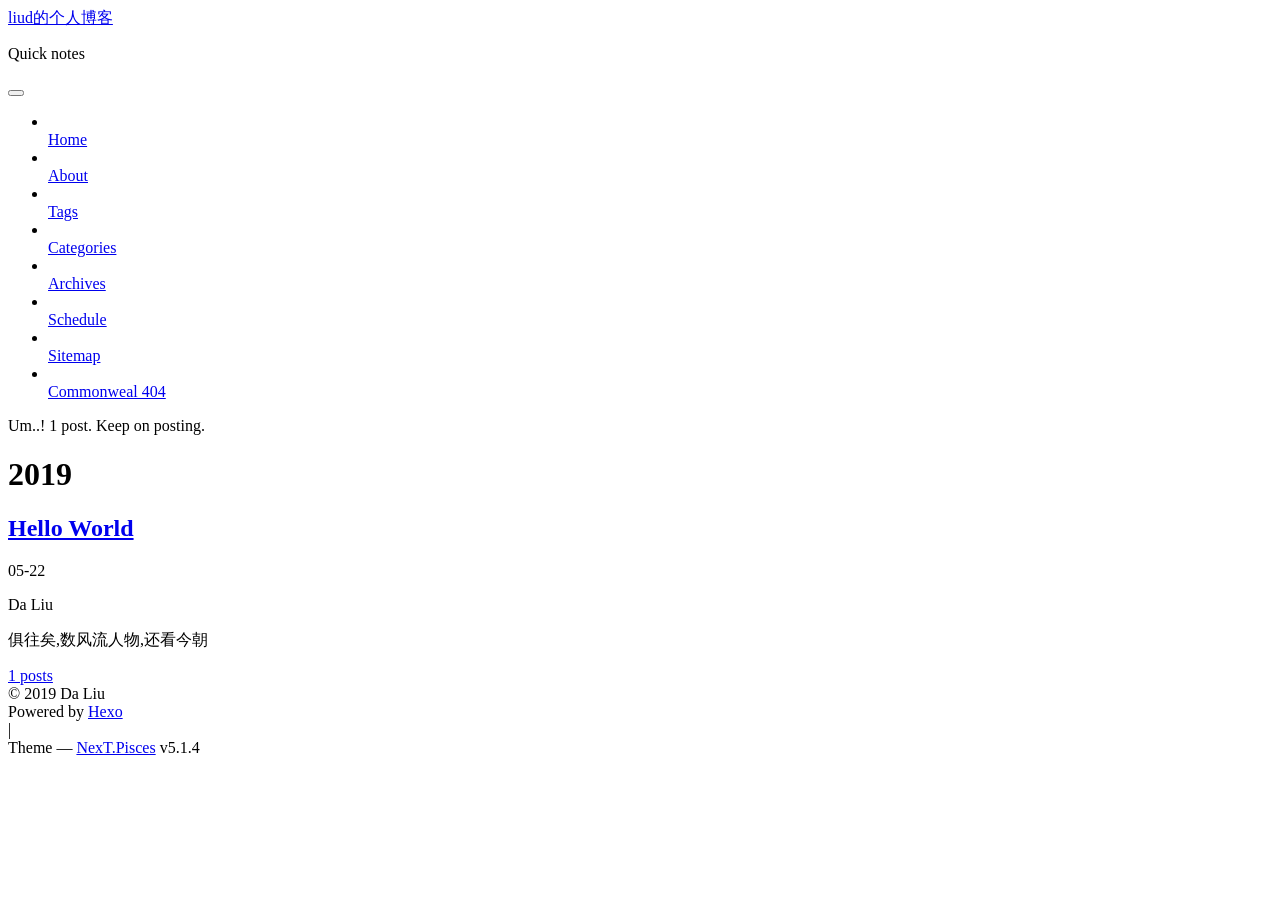
==== commit 60938059: "Site updated: 2019-05-23 18:36:32" ====
--- a/archives/index.html
+++ b/archives/index.html
@@ -40,29 +40,29 @@
 
   
   
-  <link href="/lib/fancybox/source/jquery.fancybox.css?v=2.1.5" rel="stylesheet" type="text/css">
-
-
-
-
-
-
-
-<link href="/lib/font-awesome/css/font-awesome.min.css?v=4.6.2" rel="stylesheet" type="text/css">
-
-<link href="/css/main.css?v=5.1.4" rel="stylesheet" type="text/css">
-
-
-  <link rel="apple-touch-icon" sizes="180x180" href="/images/apple-touch-icon-next.png?v=5.1.4">
-
-
-  <link rel="icon" type="image/png" sizes="32x32" href="/images/favicon-32x32-next.png?v=5.1.4">
-
-
-  <link rel="icon" type="image/png" sizes="16x16" href="/images/favicon-16x16-next.png?v=5.1.4">
-
-
-  <link rel="mask-icon" href="/images/logo.svg?v=5.1.4" color="#222">
+  <link href="/welcome/lib/fancybox/source/jquery.fancybox.css?v=2.1.5" rel="stylesheet" type="text/css">
+
+
+
+
+
+
+
+<link href="/welcome/lib/font-awesome/css/font-awesome.min.css?v=4.6.2" rel="stylesheet" type="text/css">
+
+<link href="/welcome/css/main.css?v=5.1.4" rel="stylesheet" type="text/css">
+
+
+  <link rel="apple-touch-icon" sizes="180x180" href="/welcome/images/apple-touch-icon-next.png?v=5.1.4">
+
+
+  <link rel="icon" type="image/png" sizes="32x32" href="/welcome/images/favicon-32x32-next.png?v=5.1.4">
+
+
+  <link rel="icon" type="image/png" sizes="16x16" href="/welcome/images/favicon-16x16-next.png?v=5.1.4">
+
+
+  <link rel="mask-icon" href="/welcome/images/logo.svg?v=5.1.4" color="#222">
 
 
 
@@ -96,7 +96,7 @@
 <script type="text/javascript" id="hexo.configurations">
   var NexT = window.NexT || {};
   var CONFIG = {
-    root: '/',
+    root: '/welcome/',
     scheme: 'Pisces',
     version: '5.1.4',
     sidebar: {"position":"left","display":"post","offset":12,"b2t":false,"scrollpercent":false,"onmobile":false},
@@ -153,7 +153,7 @@
     
 
     <div class="custom-logo-site-title">
-      <a href="/" class="brand" rel="start">
+      <a href="/welcome/" class="brand" rel="start">
         <span class="logo-line-before"><i></i></span>
         <span class="site-title">liud的个人博客</span>
         <span class="logo-line-after"><i></i></span>
@@ -181,7 +181,7 @@
       
         
         <li class="menu-item menu-item-home">
-          <a href="/" rel="section">
+          <a href="/welcome/" rel="section">
             
               <i class="menu-item-icon fa fa-fw fa-home"></i> <br>
             
@@ -191,7 +191,7 @@
       
         
         <li class="menu-item menu-item-about">
-          <a href="/about/" rel="section">
+          <a href="/welcome/about/" rel="section">
             
               <i class="menu-item-icon fa fa-fw fa-user"></i> <br>
             
@@ -201,7 +201,7 @@
       
         
         <li class="menu-item menu-item-tags">
-          <a href="/tags/" rel="section">
+          <a href="/welcome/tags/" rel="section">
             
               <i class="menu-item-icon fa fa-fw fa-tags"></i> <br>
             
@@ -211,7 +211,7 @@
       
         
         <li class="menu-item menu-item-categories">
-          <a href="/categories/" rel="section">
+          <a href="/welcome/categories/" rel="section">
             
               <i class="menu-item-icon fa fa-fw fa-th"></i> <br>
             
@@ -221,7 +221,7 @@
       
         
         <li class="menu-item menu-item-archives">
-          <a href="/archives/" rel="section">
+          <a href="/welcome/archives/" rel="section">
             
               <i class="menu-item-icon fa fa-fw fa-archive"></i> <br>
             
@@ -231,7 +231,7 @@
       
         
         <li class="menu-item menu-item-schedule">
-          <a href="/schedule/" rel="section">
+          <a href="/welcome/schedule/" rel="section">
             
               <i class="menu-item-icon fa fa-fw fa-calendar"></i> <br>
             
@@ -241,7 +241,7 @@
       
         
         <li class="menu-item menu-item-sitemap">
-          <a href="/sitemap.xml" rel="section">
+          <a href="/welcome/sitemap.xml" rel="section">
             
               <i class="menu-item-icon fa fa-fw fa-sitemap"></i> <br>
             
@@ -251,7 +251,7 @@
       
         
         <li class="menu-item menu-item-commonweal">
-          <a href="/404/" rel="section">
+          <a href="/welcome/404/" rel="section">
             
               <i class="menu-item-icon fa fa-fw fa-heartbeat"></i> <br>
             
@@ -315,7 +315,7 @@
 
       <h2 class="post-title">
         
-            <a class="post-title-link" href="/2019/05/22/hello-world/" itemprop="url">
+            <a class="post-title-link" href="/welcome/2019/05/22/hello-world/" itemprop="url">
               
                 <span itemprop="name">Hello World</span>
               
@@ -385,7 +385,7 @@
             
               <div class="site-state-item site-state-posts">
               
-                <a href="/archives/">
+                <a href="/welcome/archives/">
               
                   <span class="site-state-item-count">1</span>
                   <span class="site-state-item-name">posts</span>
@@ -505,60 +505,60 @@
 
   
   
-    <script type="text/javascript" src="/lib/jquery/index.js?v=2.1.3"></script>
-  
-
-  
-  
-    <script type="text/javascript" src="/lib/fastclick/lib/fastclick.min.js?v=1.0.6"></script>
-  
-
-  
-  
-    <script type="text/javascript" src="/lib/jquery_lazyload/jquery.lazyload.js?v=1.9.7"></script>
-  
-
-  
-  
-    <script type="text/javascript" src="/lib/velocity/velocity.min.js?v=1.2.1"></script>
-  
-
-  
-  
-    <script type="text/javascript" src="/lib/velocity/velocity.ui.min.js?v=1.2.1"></script>
-  
-
-  
-  
-    <script type="text/javascript" src="/lib/fancybox/source/jquery.fancybox.pack.js?v=2.1.5"></script>
-  
-
-
-  
-
-
-  <script type="text/javascript" src="/js/src/utils.js?v=5.1.4"></script>
-
-  <script type="text/javascript" src="/js/src/motion.js?v=5.1.4"></script>
-
-
-
-  
-  
-
-
-  <script type="text/javascript" src="/js/src/affix.js?v=5.1.4"></script>
-
-  <script type="text/javascript" src="/js/src/schemes/pisces.js?v=5.1.4"></script>
-
-
-
-  
-
-  
-
-
-  <script type="text/javascript" src="/js/src/bootstrap.js?v=5.1.4"></script>
+    <script type="text/javascript" src="/welcome/lib/jquery/index.js?v=2.1.3"></script>
+  
+
+  
+  
+    <script type="text/javascript" src="/welcome/lib/fastclick/lib/fastclick.min.js?v=1.0.6"></script>
+  
+
+  
+  
+    <script type="text/javascript" src="/welcome/lib/jquery_lazyload/jquery.lazyload.js?v=1.9.7"></script>
+  
+
+  
+  
+    <script type="text/javascript" src="/welcome/lib/velocity/velocity.min.js?v=1.2.1"></script>
+  
+
+  
+  
+    <script type="text/javascript" src="/welcome/lib/velocity/velocity.ui.min.js?v=1.2.1"></script>
+  
+
+  
+  
+    <script type="text/javascript" src="/welcome/lib/fancybox/source/jquery.fancybox.pack.js?v=2.1.5"></script>
+  
+
+
+  
+
+
+  <script type="text/javascript" src="/welcome/js/src/utils.js?v=5.1.4"></script>
+
+  <script type="text/javascript" src="/welcome/js/src/motion.js?v=5.1.4"></script>
+
+
+
+  
+  
+
+
+  <script type="text/javascript" src="/welcome/js/src/affix.js?v=5.1.4"></script>
+
+  <script type="text/javascript" src="/welcome/js/src/schemes/pisces.js?v=5.1.4"></script>
+
+
+
+  
+
+  
+
+
+  <script type="text/javascript" src="/welcome/js/src/bootstrap.js?v=5.1.4"></script>
 
 
 
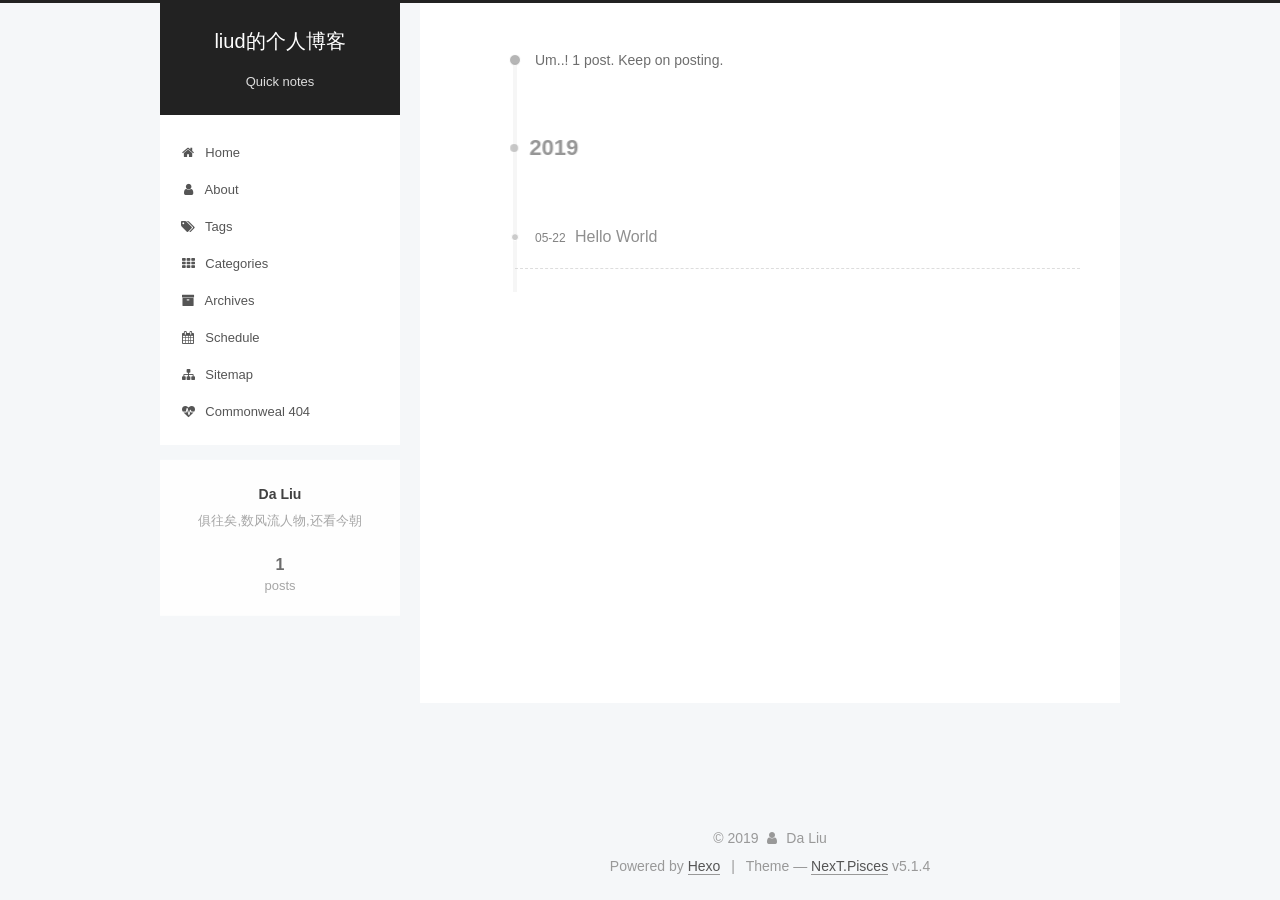
==== commit 69b9e895: "Site updated: 2019-05-23 18:37:26" ====
--- a/archives/index.html
+++ b/archives/index.html
@@ -40,29 +40,29 @@
 
   
   
-  <link href="/welcome/lib/fancybox/source/jquery.fancybox.css?v=2.1.5" rel="stylesheet" type="text/css">
-
-
-
-
-
-
-
-<link href="/welcome/lib/font-awesome/css/font-awesome.min.css?v=4.6.2" rel="stylesheet" type="text/css">
-
-<link href="/welcome/css/main.css?v=5.1.4" rel="stylesheet" type="text/css">
-
-
-  <link rel="apple-touch-icon" sizes="180x180" href="/welcome/images/apple-touch-icon-next.png?v=5.1.4">
-
-
-  <link rel="icon" type="image/png" sizes="32x32" href="/welcome/images/favicon-32x32-next.png?v=5.1.4">
-
-
-  <link rel="icon" type="image/png" sizes="16x16" href="/welcome/images/favicon-16x16-next.png?v=5.1.4">
-
-
-  <link rel="mask-icon" href="/welcome/images/logo.svg?v=5.1.4" color="#222">
+  <link href="/lib/fancybox/source/jquery.fancybox.css?v=2.1.5" rel="stylesheet" type="text/css">
+
+
+
+
+
+
+
+<link href="/lib/font-awesome/css/font-awesome.min.css?v=4.6.2" rel="stylesheet" type="text/css">
+
+<link href="/css/main.css?v=5.1.4" rel="stylesheet" type="text/css">
+
+
+  <link rel="apple-touch-icon" sizes="180x180" href="/images/apple-touch-icon-next.png?v=5.1.4">
+
+
+  <link rel="icon" type="image/png" sizes="32x32" href="/images/favicon-32x32-next.png?v=5.1.4">
+
+
+  <link rel="icon" type="image/png" sizes="16x16" href="/images/favicon-16x16-next.png?v=5.1.4">
+
+
+  <link rel="mask-icon" href="/images/logo.svg?v=5.1.4" color="#222">
 
 
 
@@ -96,7 +96,7 @@
 <script type="text/javascript" id="hexo.configurations">
   var NexT = window.NexT || {};
   var CONFIG = {
-    root: '/welcome/',
+    root: '/',
     scheme: 'Pisces',
     version: '5.1.4',
     sidebar: {"position":"left","display":"post","offset":12,"b2t":false,"scrollpercent":false,"onmobile":false},
@@ -153,7 +153,7 @@
     
 
     <div class="custom-logo-site-title">
-      <a href="/welcome/" class="brand" rel="start">
+      <a href="/" class="brand" rel="start">
         <span class="logo-line-before"><i></i></span>
         <span class="site-title">liud的个人博客</span>
         <span class="logo-line-after"><i></i></span>
@@ -181,7 +181,7 @@
       
         
         <li class="menu-item menu-item-home">
-          <a href="/welcome/" rel="section">
+          <a href="/" rel="section">
             
               <i class="menu-item-icon fa fa-fw fa-home"></i> <br>
             
@@ -191,7 +191,7 @@
       
         
         <li class="menu-item menu-item-about">
-          <a href="/welcome/about/" rel="section">
+          <a href="/about/" rel="section">
             
               <i class="menu-item-icon fa fa-fw fa-user"></i> <br>
             
@@ -201,7 +201,7 @@
       
         
         <li class="menu-item menu-item-tags">
-          <a href="/welcome/tags/" rel="section">
+          <a href="/tags/" rel="section">
             
               <i class="menu-item-icon fa fa-fw fa-tags"></i> <br>
             
@@ -211,7 +211,7 @@
       
         
         <li class="menu-item menu-item-categories">
-          <a href="/welcome/categories/" rel="section">
+          <a href="/categories/" rel="section">
             
               <i class="menu-item-icon fa fa-fw fa-th"></i> <br>
             
@@ -221,7 +221,7 @@
       
         
         <li class="menu-item menu-item-archives">
-          <a href="/welcome/archives/" rel="section">
+          <a href="/archives/" rel="section">
             
               <i class="menu-item-icon fa fa-fw fa-archive"></i> <br>
             
@@ -231,7 +231,7 @@
       
         
         <li class="menu-item menu-item-schedule">
-          <a href="/welcome/schedule/" rel="section">
+          <a href="/schedule/" rel="section">
             
               <i class="menu-item-icon fa fa-fw fa-calendar"></i> <br>
             
@@ -241,7 +241,7 @@
       
         
         <li class="menu-item menu-item-sitemap">
-          <a href="/welcome/sitemap.xml" rel="section">
+          <a href="/sitemap.xml" rel="section">
             
               <i class="menu-item-icon fa fa-fw fa-sitemap"></i> <br>
             
@@ -251,7 +251,7 @@
       
         
         <li class="menu-item menu-item-commonweal">
-          <a href="/welcome/404/" rel="section">
+          <a href="/404/" rel="section">
             
               <i class="menu-item-icon fa fa-fw fa-heartbeat"></i> <br>
             
@@ -315,7 +315,7 @@
 
       <h2 class="post-title">
         
-            <a class="post-title-link" href="/welcome/2019/05/22/hello-world/" itemprop="url">
+            <a class="post-title-link" href="/2019/05/22/hello-world/" itemprop="url">
               
                 <span itemprop="name">Hello World</span>
               
@@ -385,7 +385,7 @@
             
               <div class="site-state-item site-state-posts">
               
-                <a href="/welcome/archives/">
+                <a href="/archives/">
               
                   <span class="site-state-item-count">1</span>
                   <span class="site-state-item-name">posts</span>
@@ -505,60 +505,60 @@
 
   
   
-    <script type="text/javascript" src="/welcome/lib/jquery/index.js?v=2.1.3"></script>
-  
-
-  
-  
-    <script type="text/javascript" src="/welcome/lib/fastclick/lib/fastclick.min.js?v=1.0.6"></script>
-  
-
-  
-  
-    <script type="text/javascript" src="/welcome/lib/jquery_lazyload/jquery.lazyload.js?v=1.9.7"></script>
-  
-
-  
-  
-    <script type="text/javascript" src="/welcome/lib/velocity/velocity.min.js?v=1.2.1"></script>
-  
-
-  
-  
-    <script type="text/javascript" src="/welcome/lib/velocity/velocity.ui.min.js?v=1.2.1"></script>
-  
-
-  
-  
-    <script type="text/javascript" src="/welcome/lib/fancybox/source/jquery.fancybox.pack.js?v=2.1.5"></script>
-  
-
-
-  
-
-
-  <script type="text/javascript" src="/welcome/js/src/utils.js?v=5.1.4"></script>
-
-  <script type="text/javascript" src="/welcome/js/src/motion.js?v=5.1.4"></script>
-
-
-
-  
-  
-
-
-  <script type="text/javascript" src="/welcome/js/src/affix.js?v=5.1.4"></script>
-
-  <script type="text/javascript" src="/welcome/js/src/schemes/pisces.js?v=5.1.4"></script>
-
-
-
-  
-
-  
-
-
-  <script type="text/javascript" src="/welcome/js/src/bootstrap.js?v=5.1.4"></script>
+    <script type="text/javascript" src="/lib/jquery/index.js?v=2.1.3"></script>
+  
+
+  
+  
+    <script type="text/javascript" src="/lib/fastclick/lib/fastclick.min.js?v=1.0.6"></script>
+  
+
+  
+  
+    <script type="text/javascript" src="/lib/jquery_lazyload/jquery.lazyload.js?v=1.9.7"></script>
+  
+
+  
+  
+    <script type="text/javascript" src="/lib/velocity/velocity.min.js?v=1.2.1"></script>
+  
+
+  
+  
+    <script type="text/javascript" src="/lib/velocity/velocity.ui.min.js?v=1.2.1"></script>
+  
+
+  
+  
+    <script type="text/javascript" src="/lib/fancybox/source/jquery.fancybox.pack.js?v=2.1.5"></script>
+  
+
+
+  
+
+
+  <script type="text/javascript" src="/js/src/utils.js?v=5.1.4"></script>
+
+  <script type="text/javascript" src="/js/src/motion.js?v=5.1.4"></script>
+
+
+
+  
+  
+
+
+  <script type="text/javascript" src="/js/src/affix.js?v=5.1.4"></script>
+
+  <script type="text/javascript" src="/js/src/schemes/pisces.js?v=5.1.4"></script>
+
+
+
+  
+
+  
+
+
+  <script type="text/javascript" src="/js/src/bootstrap.js?v=5.1.4"></script>
 
 
 
--- a/css/main.css
+++ b/css/main.css
@@ -0,0 +1,2993 @@
+/* normalize.css v3.0.2 | MIT License | git.io/normalize */
+html {
+  font-family: sans-serif; /* 1 */
+  -ms-text-size-adjust: 100%; /* 2 */
+  -webkit-text-size-adjust: 100%; /* 2 */
+}
+body {
+  margin: 0;
+}
+article,
+aside,
+details,
+figcaption,
+figure,
+footer,
+header,
+hgroup,
+main,
+menu,
+nav,
+section,
+summary {
+  display: block;
+}
+audio,
+canvas,
+progress,
+video {
+  display: inline-block; /* 1 */
+  vertical-align: baseline; /* 2 */
+}
+audio:not([controls]) {
+  display: none;
+  height: 0;
+}
+[hidden],
+template {
+  display: none;
+}
+a {
+  background-color: transparent;
+}
+a:active,
+a:hover {
+  outline: 0;
+}
+abbr[title] {
+  border-bottom: 1px dotted;
+}
+b,
+strong {
+  font-weight: bold;
+}
+dfn {
+  font-style: italic;
+}
+h1 {
+  font-size: 2em;
+  margin: 0.67em 0;
+}
+mark {
+  background: #ff0;
+  color: #000;
+}
+small {
+  font-size: 80%;
+}
+sub,
+sup {
+  font-size: 75%;
+  line-height: 0;
+  position: relative;
+  vertical-align: baseline;
+}
+sup {
+  top: -0.5em;
+}
+sub {
+  bottom: -0.25em;
+}
+img {
+  border: 0;
+}
+svg:not(:root) {
+  overflow: hidden;
+}
+figure {
+  margin: 1em 40px;
+}
+hr {
+  -moz-box-sizing: content-box;
+  box-sizing: content-box;
+  height: 0;
+}
+pre {
+  overflow: auto;
+}
+code,
+kbd,
+pre,
+samp {
+  font-family: monospace, monospace;
+  font-size: 1em;
+}
+button,
+input,
+optgroup,
+select,
+textarea {
+  color: inherit; /* 1 */
+  font: inherit; /* 2 */
+  margin: 0; /* 3 */
+}
+button {
+  overflow: visible;
+}
+button,
+select {
+  text-transform: none;
+}
+button,
+html input[type="button"],
+input[type="reset"],
+input[type="submit"] {
+  -webkit-appearance: button; /* 2 */
+  cursor: pointer; /* 3 */
+}
+button[disabled],
+html input[disabled] {
+  cursor: default;
+}
+button::-moz-focus-inner,
+input::-moz-focus-inner {
+  border: 0;
+  padding: 0;
+}
+input {
+  line-height: normal;
+}
+input[type="checkbox"],
+input[type="radio"] {
+  box-sizing: border-box; /* 1 */
+  padding: 0; /* 2 */
+}
+input[type="number"]::-webkit-inner-spin-button,
+input[type="number"]::-webkit-outer-spin-button {
+  height: auto;
+}
+input[type="search"] {
+  -webkit-appearance: textfield; /* 1 */
+  -moz-box-sizing: content-box;
+  -webkit-box-sizing: content-box; /* 2 */
+  box-sizing: content-box;
+}
+input[type="search"]::-webkit-search-cancel-button,
+input[type="search"]::-webkit-search-decoration {
+  -webkit-appearance: none;
+}
+fieldset {
+  border: 1px solid #c0c0c0;
+  margin: 0 2px;
+  padding: 0.35em 0.625em 0.75em;
+}
+legend {
+  border: 0; /* 1 */
+  padding: 0; /* 2 */
+}
+textarea {
+  overflow: auto;
+}
+optgroup {
+  font-weight: bold;
+}
+table {
+  border-collapse: collapse;
+  border-spacing: 0;
+}
+td,
+th {
+  padding: 0;
+}
+::selection {
+  background: #262a30;
+  color: #fff;
+}
+body {
+  position: relative;
+  font-family: 'Lato', "PingFang SC", "Microsoft YaHei", sans-serif;
+  font-size: 14px;
+  line-height: 2;
+  color: #555;
+  background: #f5f7f9;
+}
+@media (max-width: 767px) {
+  body {
+    padding-right: 0 !important;
+  }
+}
+@media (min-width: 768px) and (max-width: 991px) {
+  body {
+    padding-right: 0 !important;
+  }
+}
+@media (min-width: 1600px) {
+  body {
+    font-size: 16px;
+  }
+}
+h1,
+h2,
+h3,
+h4,
+h5,
+h6 {
+  margin: 0;
+  padding: 0;
+  font-weight: bold;
+  line-height: 1.5;
+  font-family: 'Lato', "PingFang SC", "Microsoft YaHei", sans-serif;
+}
+h2,
+h3,
+h4,
+h5,
+h6 {
+  margin: 20px 0 15px;
+}
+h1 {
+  font-size: 22px;
+}
+@media (max-width: 767px) {
+  h1 {
+    font-size: 18px;
+  }
+}
+h2 {
+  font-size: 20px;
+}
+@media (max-width: 767px) {
+  h2 {
+    font-size: 16px;
+  }
+}
+h3 {
+  font-size: 18px;
+}
+@media (max-width: 767px) {
+  h3 {
+    font-size: 14px;
+  }
+}
+h4 {
+  font-size: 16px;
+}
+@media (max-width: 767px) {
+  h4 {
+    font-size: 12px;
+  }
+}
+h5 {
+  font-size: 14px;
+}
+@media (max-width: 767px) {
+  h5 {
+    font-size: 10px;
+  }
+}
+h6 {
+  font-size: 12px;
+}
+@media (max-width: 767px) {
+  h6 {
+    font-size: 8px;
+  }
+}
+p {
+  margin: 0 0 20px 0;
+}
+a {
+  color: #555;
+  text-decoration: none;
+  outline: none;
+  border-bottom: 1px solid #999;
+  word-wrap: break-word;
+}
+a:hover {
+  color: #222;
+  border-bottom-color: #222;
+}
+blockquote {
+  margin: 0;
+  padding: 0;
+}
+img {
+  display: block;
+  margin: auto;
+  max-width: 100%;
+  height: auto;
+}
+hr {
+  margin: 40px 0;
+  height: 3px;
+  border: none;
+  background-color: #ddd;
+  background-image: repeating-linear-gradient(-45deg, #fff, #fff 4px, transparent 4px, transparent 8px);
+}
+blockquote {
+  padding: 0 15px;
+  color: #666;
+  border-left: 4px solid #ddd;
+}
+blockquote cite::before {
+  content: "-";
+  padding: 0 5px;
+}
+dt {
+  font-weight: 700;
+}
+dd {
+  margin: 0;
+  padding: 0;
+}
+kbd {
+  border: 1px solid #ccc;
+  border-radius: 0.2em;
+  box-shadow: 0.1em 0.1em 0.2em rgba(0,0,0,0.1);
+  background-color: #f9f9f9;
+  font-family: inherit;
+  background-image: -webkit-linear-gradient(top, #eee, #fff, #eee);
+  padding: 0.1em 0.3em;
+  white-space: nowrap;
+}
+.text-left {
+  text-align: left;
+}
+.text-center {
+  text-align: center;
+}
+.text-right {
+  text-align: right;
+}
+.text-justify {
+  text-align: justify;
+}
+.text-nowrap {
+  white-space: nowrap;
+}
+.text-lowercase {
+  text-transform: lowercase;
+}
+.text-uppercase {
+  text-transform: uppercase;
+}
+.text-capitalize {
+  text-transform: capitalize;
+}
+.center-block {
+  display: block;
+  margin-left: auto;
+  margin-right: auto;
+}
+.clearfix:before,
+.clearfix:after {
+  content: " ";
+  display: table;
+}
+.clearfix:after {
+  clear: both;
+}
+.pullquote {
+  width: 45%;
+}
+.pullquote.left {
+  float: left;
+  margin-left: 5px;
+  margin-right: 10px;
+}
+.pullquote.right {
+  float: right;
+  margin-left: 10px;
+  margin-right: 5px;
+}
+.affix.affix.affix {
+  position: fixed;
+}
+.translation {
+  margin-top: -20px;
+  font-size: 14px;
+  color: #999;
+}
+.scrollbar-measure {
+  width: 100px;
+  height: 100px;
+  overflow: scroll;
+  position: absolute;
+  top: -9999px;
+}
+.use-motion .motion-element {
+  opacity: 0;
+}
+table {
+  margin: 20px 0;
+  width: 100%;
+  border-collapse: collapse;
+  border-spacing: 0;
+  border: 1px solid #ddd;
+  font-size: 14px;
+  table-layout: fixed;
+  word-wrap: break-all;
+}
+table>tbody>tr:nth-of-type(odd) {
+  background-color: #f9f9f9;
+}
+table>tbody>tr:hover {
+  background-color: #f5f5f5;
+}
+caption,
+th,
+td {
+  padding: 8px;
+  text-align: left;
+  vertical-align: middle;
+  font-weight: normal;
+}
+th,
+td {
+  border-bottom: 3px solid #ddd;
+  border-right: 1px solid #eee;
+}
+th {
+  padding-bottom: 10px;
+  font-weight: 700;
+}
+td {
+  border-bottom-width: 1px;
+}
+html,
+body {
+  height: 100%;
+}
+.container {
+  position: relative;
+  min-height: 100%;
+}
+.header-inner {
+  margin: 0 auto;
+  padding: 100px 0 70px;
+  width: 700px;
+}
+@media (min-width: 1600px) {
+  .container .header-inner {
+    width: 900px;
+  }
+}
+.main {
+  padding-bottom: 150px;
+}
+.main-inner {
+  margin: 0 auto;
+  width: 700px;
+}
+@media (min-width: 1600px) {
+  .container .main-inner {
+    width: 900px;
+  }
+}
+.footer {
+  position: absolute;
+  left: 0;
+  bottom: 0;
+  width: 100%;
+  min-height: 50px;
+}
+.footer-inner {
+  box-sizing: border-box;
+  margin: 20px auto;
+  width: 700px;
+}
+@media (min-width: 1600px) {
+  .container .footer-inner {
+    width: 900px;
+  }
+}
+pre,
+.highlight {
+  overflow: auto;
+  margin: 20px 0;
+  padding: 0;
+  font-size: 13px;
+  color: #4d4d4c;
+  background: #f7f7f7;
+  line-height: 1.6;
+}
+pre,
+code {
+  font-family: consolas, Menlo, "PingFang SC", "Microsoft YaHei", monospace;
+}
+code {
+  padding: 2px 4px;
+  word-wrap: break-word;
+  color: #555;
+  background: #eee;
+  border-radius: 3px;
+  font-size: 13px;
+}
+pre {
+  padding: 10px;
+}
+pre code {
+  padding: 0;
+  color: #4d4d4c;
+  background: none;
+  text-shadow: none;
+}
+.highlight {
+  border-radius: 1px;
+}
+.highlight pre {
+  border: none;
+  margin: 0;
+  padding: 10px 0;
+}
+.highlight table {
+  margin: 0;
+  width: auto;
+  border: none;
+}
+.highlight td {
+  border: none;
+  padding: 0;
+}
+.highlight figcaption {
+  font-size: 1em;
+  color: #4d4d4c;
+  line-height: 1em;
+  margin-bottom: 1em;
+}
+.highlight figcaption:before,
+.highlight figcaption:after {
+  content: " ";
+  display: table;
+}
+.highlight figcaption:after {
+  clear: both;
+}
+.highlight figcaption a {
+  float: right;
+  color: #4d4d4c;
+}
+.highlight figcaption a:hover {
+  border-bottom-color: #4d4d4c;
+}
+.highlight .gutter pre {
+  padding-left: 10px;
+  padding-right: 10px;
+  color: #869194;
+  text-align: right;
+  background-color: #eff2f3;
+}
+.highlight .code pre {
+  width: 100%;
+  padding-left: 10px;
+  padding-right: 10px;
+  background-color: #f7f7f7;
+}
+.highlight .line {
+  height: 20px;
+}
+.gutter {
+  -webkit-user-select: none;
+  -moz-user-select: none;
+  -ms-user-select: none;
+  user-select: none;
+}
+.gist table {
+  width: auto;
+}
+.gist table td {
+  border: none;
+}
+pre .deletion {
+  background: #fdd;
+}
+pre .addition {
+  background: #dfd;
+}
+pre .meta {
+  color: #8959a8;
+}
+pre .comment {
+  color: #8e908c;
+}
+pre .variable,
+pre .attribute,
+pre .tag,
+pre .regexp,
+pre .ruby .constant,
+pre .xml .tag .title,
+pre .xml .pi,
+pre .xml .doctype,
+pre .html .doctype,
+pre .css .id,
+pre .css .class,
+pre .css .pseudo {
+  color: #c82829;
+}
+pre .number,
+pre .preprocessor,
+pre .built_in,
+pre .literal,
+pre .params,
+pre .constant,
+pre .command {
+  color: #f5871f;
+}
+pre .ruby .class .title,
+pre .css .rules .attribute,
+pre .string,
+pre .value,
+pre .inheritance,
+pre .header,
+pre .ruby .symbol,
+pre .xml .cdata,
+pre .special,
+pre .number,
+pre .formula {
+  color: #718c00;
+}
+pre .title,
+pre .css .hexcolor {
+  color: #3e999f;
+}
+pre .function,
+pre .python .decorator,
+pre .python .title,
+pre .ruby .function .title,
+pre .ruby .title .keyword,
+pre .perl .sub,
+pre .javascript .title,
+pre .coffeescript .title {
+  color: #4271ae;
+}
+pre .keyword,
+pre .javascript .function {
+  color: #8959a8;
+}
+.full-image.full-image.full-image.full-image {
+  border: none;
+  max-width: 100%;
+  width: auto;
+  margin: 20px auto 25px;
+}
+@media (min-width: 992px) {
+  .full-image.full-image.full-image.full-image {
+    max-width: none;
+    width: 118%;
+    margin: 0 -9%;
+  }
+}
+.blockquote-center,
+.page-home .post-type-quote blockquote,
+.page-post-detail .post-type-quote blockquote {
+  position: relative;
+  margin: 40px 0;
+  padding: 0;
+  border-left: none;
+  text-align: center;
+}
+.blockquote-center::before,
+.page-home .post-type-quote blockquote::before,
+.page-post-detail .post-type-quote blockquote::before,
+.blockquote-center::after,
+.page-home .post-type-quote blockquote::after,
+.page-post-detail .post-type-quote blockquote::after {
+  position: absolute;
+  content: ' ';
+  display: block;
+  width: 100%;
+  height: 24px;
+  opacity: 0.2;
+  background-repeat: no-repeat;
+  background-position: 0 -6px;
+  background-size: 22px 22px;
+}
+.blockquote-center::before,
+.page-home .post-type-quote blockquote::before,
+.page-post-detail .post-type-quote blockquote::before {
+  top: -20px;
+  background-image: url("../images/quote-l.svg");
+  border-top: 1px solid #ccc;
+}
+.blockquote-center::after,
+.page-home .post-type-quote blockquote::after,
+.page-post-detail .post-type-quote blockquote::after {
+  bottom: -20px;
+  background-image: url("../images/quote-r.svg");
+  border-bottom: 1px solid #ccc;
+  background-position: 100% 8px;
+}
+.blockquote-center p,
+.page-home .post-type-quote blockquote p,
+.page-post-detail .post-type-quote blockquote p,
+.blockquote-center div,
+.page-home .post-type-quote blockquote div,
+.page-post-detail .post-type-quote blockquote div {
+  text-align: center;
+}
+.post .post-body .group-picture img {
+  box-sizing: border-box;
+  padding: 0 3px;
+  border: none;
+}
+.post .group-picture-row {
+  overflow: hidden;
+  margin-top: 6px;
+}
+.post .group-picture-row:first-child {
+  margin-top: 0;
+}
+.post .group-picture-column {
+  float: left;
+}
+.page-post-detail .post-body .group-picture-column {
+  float: none;
+  margin-top: 10px;
+  width: auto !important;
+}
+.page-post-detail .post-body .group-picture-column img {
+  margin: 0 auto;
+}
+.page-archive .group-picture-container {
+  overflow: hidden;
+}
+.page-archive .group-picture-row {
+  float: left;
+}
+.page-archive .group-picture-row:first-child {
+  margin-top: 6px;
+}
+.page-archive .group-picture-column {
+  max-width: 150px;
+  max-height: 150px;
+}
+.post-body .note {
+  position: relative;
+  padding: 15px;
+  margin-bottom: 20px;
+  border: 1px solid #eee;
+  border-left-width: 5px;
+  border-radius: 3px;
+}
+.post-body .note h2,
+.post-body .note h3,
+.post-body .note h4,
+.post-body .note h5,
+.post-body .note h6 {
+  margin-top: 0;
+  margin-bottom: 0;
+  border-bottom: initial;
+  padding-top: 0 !important;
+}
+.post-body .note p:first-child,
+.post-body .note ul:first-child,
+.post-body .note ol:first-child,
+.post-body .note table:first-child,
+.post-body .note pre:first-child,
+.post-body .note blockquote:first-child {
+  margin-top: 0;
+}
+.post-body .note p:last-child,
+.post-body .note ul:last-child,
+.post-body .note ol:last-child,
+.post-body .note table:last-child,
+.post-body .note pre:last-child,
+.post-body .note blockquote:last-child {
+  margin-bottom: 0;
+}
+.post-body .note.default {
+  border-left-color: #777;
+}
+.post-body .note.default h2,
+.post-body .note.default h3,
+.post-body .note.default h4,
+.post-body .note.default h5,
+.post-body .note.default h6 {
+  color: #777;
+}
+.post-body .note.primary {
+  border-left-color: #6f42c1;
+}
+.post-body .note.primary h2,
+.post-body .note.primary h3,
+.post-body .note.primary h4,
+.post-body .note.primary h5,
+.post-body .note.primary h6 {
+  color: #6f42c1;
+}
+.post-body .note.info {
+  border-left-color: #428bca;
+}
+.post-body .note.info h2,
+.post-body .note.info h3,
+.post-body .note.info h4,
+.post-body .note.info h5,
+.post-body .note.info h6 {
+  color: #428bca;
+}
+.post-body .note.success {
+  border-left-color: #5cb85c;
+}
+.post-body .note.success h2,
+.post-body .note.success h3,
+.post-body .note.success h4,
+.post-body .note.success h5,
+.post-body .note.success h6 {
+  color: #5cb85c;
+}
+.post-body .note.warning {
+  border-left-color: #f0ad4e;
+}
+.post-body .note.warning h2,
+.post-body .note.warning h3,
+.post-body .note.warning h4,
+.post-body .note.warning h5,
+.post-body .note.warning h6 {
+  color: #f0ad4e;
+}
+.post-body .note.danger {
+  border-left-color: #d9534f;
+}
+.post-body .note.danger h2,
+.post-body .note.danger h3,
+.post-body .note.danger h4,
+.post-body .note.danger h5,
+.post-body .note.danger h6 {
+  color: #d9534f;
+}
+.post-body .label {
+  display: inline;
+  padding: 0 2px;
+  white-space: nowrap;
+}
+.post-body .label.default {
+  background-color: #f0f0f0;
+}
+.post-body .label.primary {
+  background-color: #efe6f7;
+}
+.post-body .label.info {
+  background-color: #e5f2f8;
+}
+.post-body .label.success {
+  background-color: #e7f4e9;
+}
+.post-body .label.warning {
+  background-color: #fcf6e1;
+}
+.post-body .label.danger {
+  background-color: #fae8eb;
+}
+.post-body .tabs {
+  position: relative;
+  display: block;
+  margin-bottom: 20px;
+  padding-top: 10px;
+}
+.post-body .tabs ul.nav-tabs {
+  margin: 0;
+  padding: 0;
+  display: flex;
+  margin-bottom: -1px;
+}
+@media (max-width: 413px) {
+  .post-body .tabs ul.nav-tabs {
+    display: block;
+    margin-bottom: 5px;
+  }
+}
+.post-body .tabs ul.nav-tabs li.tab {
+  list-style-type: none !important;
+  margin: 0 0.25em 0 0;
+  border-top: 3px solid transparent;
+  border-left: 1px solid transparent;
+  border-right: 1px solid transparent;
+}
+@media (max-width: 413px) {
+  .post-body .tabs ul.nav-tabs li.tab {
+    margin: initial;
+    border-top: 1px solid transparent;
+    border-left: 3px solid transparent;
+    border-right: 1px solid transparent;
+    border-bottom: 1px solid transparent;
+  }
+}
+.post-body .tabs ul.nav-tabs li.tab a {
+  outline: 0;
+  border-bottom: initial;
+  display: block;
+  line-height: 1.8em;
+  padding: 0.25em 0.75em;
+  transition-duration: 0.2s;
+  transition-timing-function: ease-out;
+  transition-delay: 0s;
+}
+.post-body .tabs ul.nav-tabs li.tab a i {
+  width: 1.285714285714286em;
+}
+.post-body .tabs ul.nav-tabs li.tab.active {
+  border-top: 3px solid #fc6423;
+  border-left: 1px solid #ddd;
+  border-right: 1px solid #ddd;
+  background-color: #fff;
+}
+@media (max-width: 413px) {
+  .post-body .tabs ul.nav-tabs li.tab.active {
+    border-top: 1px solid #ddd;
+    border-left: 3px solid #fc6423;
+    border-right: 1px solid #ddd;
+    border-bottom: 1px solid #ddd;
+  }
+}
+.post-body .tabs ul.nav-tabs li.tab.active a {
+  cursor: default;
+  color: #555;
+}
+.post-body .tabs .tab-content {
+  background-color: #fff;
+}
+.post-body .tabs .tab-content .tab-pane {
+  border: 1px solid #ddd;
+  padding: 20px 20px 0 20px;
+}
+.post-body .tabs .tab-content .tab-pane:not(.active) {
+  display: none !important;
+}
+.post-body .tabs .tab-content .tab-pane.active {
+  display: block !important;
+}
+.btn {
+  display: inline-block;
+  padding: 0 20px;
+  font-size: 14px;
+  color: #555;
+  background: #fff;
+  border: 2px solid #555;
+  text-decoration: none;
+  border-radius: 2px;
+  transition-property: background-color;
+  transition-duration: 0.2s;
+  transition-timing-function: ease-in-out;
+  transition-delay: 0s;
+  line-height: 2;
+}
+.btn:hover {
+  border-color: #222;
+  color: #fff;
+  background: #222;
+}
+.btn +.btn {
+  margin: 0 0 8px 8px;
+}
+.btn .fa-fw {
+  width: 1.285714285714286em;
+  text-align: left;
+}
+.btn-bar {
+  display: block;
+  width: 22px;
+  height: 2px;
+  background: #555;
+  border-radius: 1px;
+}
+.btn-bar+.btn-bar {
+  margin-top: 4px;
+}
+.pagination {
+  margin: 120px 0 40px;
+  text-align: center;
+  border-top: 1px solid #eee;
+}
+.page-number-basic,
+.pagination .prev,
+.pagination .next,
+.pagination .page-number,
+.pagination .space {
+  display: inline-block;
+  position: relative;
+  top: -1px;
+  margin: 0 10px;
+  padding: 0 11px;
+}
+@media (max-width: 767px) {
+  .page-number-basic,
+  .pagination .prev,
+  .pagination .next,
+  .pagination .page-number,
+  .pagination .space {
+    margin: 0 5px;
+  }
+}
+.pagination .prev,
+.pagination .next,
+.pagination .page-number {
+  border-bottom: 0;
+  border-top: 1px solid #eee;
+  transition-property: border-color;
+  transition-duration: 0.2s;
+  transition-timing-function: ease-in-out;
+  transition-delay: 0s;
+}
+.pagination .prev:hover,
+.pagination .next:hover,
+.pagination .page-number:hover {
+  border-top-color: #222;
+}
+.pagination .space {
+  padding: 0;
+  margin: 0;
+}
+.pagination .prev {
+  margin-left: 0;
+}
+.pagination .next {
+  margin-right: 0;
+}
+.pagination .page-number.current {
+  color: #fff;
+  background: #ccc;
+  border-top-color: #ccc;
+}
+@media (max-width: 767px) {
+  .pagination {
+    border-top: none;
+  }
+  .pagination .prev,
+  .pagination .next,
+  .pagination .page-number {
+    margin-bottom: 10px;
+    border-top: 0;
+    border-bottom: 1px solid #eee;
+    padding: 0 10px;
+  }
+  .pagination .prev:hover,
+  .pagination .next:hover,
+  .pagination .page-number:hover {
+    border-bottom-color: #222;
+  }
+}
+.comments {
+  margin: 60px 20px 0;
+}
+.tag-cloud {
+  text-align: center;
+}
+.tag-cloud a {
+  display: inline-block;
+  margin: 10px;
+}
+.back-to-top {
+  box-sizing: border-box;
+  position: fixed;
+  bottom: -100px;
+  right: 30px;
+  z-index: 1050;
+  padding: 0 6px;
+  width: 24px;
+  background: #222;
+  font-size: 12px;
+  opacity: 0.6;
+  color: #fff;
+  cursor: pointer;
+  text-align: center;
+  -webkit-transform: translateZ(0);
+  transition-property: bottom;
+  transition-duration: 0.2s;
+  transition-timing-function: ease-in-out;
+  transition-delay: 0s;
+}
+@media (min-width: 768px) and (max-width: 991px) {
+  .back-to-top {
+    display: none !important;
+  }
+}
+@media (max-width: 767px) {
+  .back-to-top {
+    display: none !important;
+  }
+}
+.back-to-top.back-to-top-on {
+  bottom: 30px;
+}
+.header {
+  background: transparent;
+}
+.header-inner {
+  position: relative;
+}
+.headband {
+  height: 3px;
+  background: #222;
+}
+.site-meta {
+  margin: 0;
+  text-align: center;
+}
+@media (max-width: 767px) {
+  .site-meta {
+    text-align: center;
+  }
+}
+.brand {
+  position: relative;
+  display: inline-block;
+  padding: 0 40px;
+  color: #fff;
+  background: #222;
+  border-bottom: none;
+}
+.brand:hover {
+  color: #fff;
+}
+.logo {
+  display: inline-block;
+  margin-right: 5px;
+  line-height: 36px;
+  vertical-align: top;
+}
+.site-title {
+  display: inline-block;
+  vertical-align: top;
+  line-height: 36px;
+  font-size: 20px;
+  font-weight: normal;
+  font-family: 'Lato', "PingFang SC", "Microsoft YaHei", sans-serif;
+}
+.site-subtitle {
+  margin-top: 10px;
+  font-size: 13px;
+  color: #ddd;
+}
+.use-motion .brand {
+  opacity: 0;
+}
+.use-motion .logo,
+.use-motion .site-title,
+.use-motion .site-subtitle {
+  opacity: 0;
+  position: relative;
+  top: -10px;
+}
+.site-nav-toggle {
+  display: none;
+  position: absolute;
+  top: 10px;
+  left: 10px;
+}
+@media (max-width: 767px) {
+  .site-nav-toggle {
+    display: block;
+  }
+}
+.site-nav-toggle button {
+  margin-top: 2px;
+  padding: 9px 10px;
+  background: transparent;
+  border: none;
+}
+@media (max-width: 767px) {
+  .site-nav {
+    display: none;
+    margin: 0 -10px;
+    padding: 0 10px;
+    clear: both;
+    border-top: 1px solid #ddd;
+  }
+}
+@media (min-width: 768px) and (max-width: 991px) {
+  .site-nav {
+    display: block !important;
+  }
+}
+@media (min-width: 992px) {
+  .site-nav {
+    display: block !important;
+  }
+}
+.menu {
+  margin-top: 20px;
+  padding-left: 0;
+  text-align: center;
+}
+.menu .menu-item {
+  display: inline-block;
+  margin: 0 10px;
+  list-style: none;
+}
+@media screen and (max-width: 767px) {
+  .menu .menu-item {
+    margin-top: 10px;
+  }
+}
+.menu .menu-item a {
+  display: block;
+  font-size: 13px;
+  line-height: inherit;
+  border-bottom: 1px solid transparent;
+  transition-property: border-color;
+  transition-duration: 0.2s;
+  transition-timing-function: ease-in-out;
+  transition-delay: 0s;
+}
+.menu .menu-item a:hover,
+.menu-item-active a {
+  border-bottom-color: #222;
+}
+.menu .menu-item .fa {
+  margin-right: 5px;
+}
+.use-motion .menu-item {
+  opacity: 0;
+}
+.post-body {
+  font-family: 'Lato', "PingFang SC", "Microsoft YaHei", sans-serif;
+}
+@media (max-width: 767px) {
+  .post-body {
+    word-break: break-word;
+  }
+}
+.post-body .fancybox img {
+  display: block !important;
+  margin: 0 auto;
+  cursor: pointer;
+  cursor: zoom-in;
+  cursor: -webkit-zoom-in;
+}
+.post-body .image-caption,
+.post-body .figure .caption {
+  margin: -20px auto 15px;
+  text-align: center;
+  font-size: 14px;
+  color: #999;
+  font-weight: bold;
+  line-height: 1;
+}
+.post-sticky-flag {
+  display: inline-block;
+  font-size: 16px;
+  -ms-transform: rotate(30deg);
+  -webkit-transform: rotate(30deg);
+  -moz-transform: rotate(30deg);
+  -ms-transform: rotate(30deg);
+  -o-transform: rotate(30deg);
+  transform: rotate(30deg);
+}
+.use-motion .post-block,
+.use-motion .pagination,
+.use-motion .comments {
+  opacity: 0;
+}
+.use-motion .post-header {
+  opacity: 0;
+}
+.use-motion .post-body {
+  opacity: 0;
+}
+.use-motion .collection-title {
+  opacity: 0;
+}
+.posts-expand {
+  padding-top: 40px;
+}
+@media (max-width: 767px) {
+  .posts-expand {
+    margin: 0 20px;
+  }
+  .post-body pre .gutter pre {
+    padding-right: 10px;
+  }
+  .post-body .highlight {
+    margin-left: 0px;
+    margin-right: 0px;
+    padding: 0;
+  }
+  .post-body .highlight .gutter pre {
+    padding-right: 10px;
+  }
+}
+@media (min-width: 992px) {
+  .posts-expand .post-body {
+    text-align: justify;
+  }
+}
+.posts-expand .post-body h2,
+.posts-expand .post-body h3,
+.posts-expand .post-body h4,
+.posts-expand .post-body h5,
+.posts-expand .post-body h6 {
+  padding-top: 10px;
+}
+.posts-expand .post-body h2 .header-anchor,
+.posts-expand .post-body h3 .header-anchor,
+.posts-expand .post-body h4 .header-anchor,
+.posts-expand .post-body h5 .header-anchor,
+.posts-expand .post-body h6 .header-anchor {
+  float: right;
+  margin-left: 10px;
+  color: #ccc;
+  border-bottom-style: none;
+  visibility: hidden;
+}
+.posts-expand .post-body h2 .header-anchor:hover,
+.posts-expand .post-body h3 .header-anchor:hover,
+.posts-expand .post-body h4 .header-anchor:hover,
+.posts-expand .post-body h5 .header-anchor:hover,
+.posts-expand .post-body h6 .header-anchor:hover {
+  color: inherit;
+}
+.posts-expand .post-body h2:hover .header-anchor,
+.posts-expand .post-body h3:hover .header-anchor,
+.posts-expand .post-body h4:hover .header-anchor,
+.posts-expand .post-body h5:hover .header-anchor,
+.posts-expand .post-body h6:hover .header-anchor {
+  visibility: visible;
+}
+.posts-expand .post-body ul li {
+  list-style: circle;
+}
+.posts-expand .post-body img {
+  box-sizing: border-box;
+  margin: auto;
+  padding: 3px;
+  border: 1px solid #ddd;
+}
+.posts-expand .post-body .fancybox img {
+  margin: 0 auto 25px;
+}
+@media (max-width: 767px) {
+  .posts-collapse {
+    margin: 0 20px;
+  }
+  .posts-collapse .post-title,
+  .posts-collapse .post-meta {
+    display: block;
+    width: auto;
+    text-align: left;
+  }
+}
+.posts-collapse {
+  position: relative;
+  z-index: 1010;
+  margin-left: 55px;
+}
+.posts-collapse::after {
+  content: " ";
+  position: absolute;
+  top: 20px;
+  left: 0;
+  margin-left: -2px;
+  width: 4px;
+  height: 100%;
+  background: #f5f5f5;
+  z-index: -1;
+}
+@media (max-width: 767px) {
+  .posts-collapse {
+    margin: 0 20px;
+  }
+}
+.posts-collapse .collection-title {
+  position: relative;
+  margin: 60px 0;
+}
+.posts-collapse .collection-title h1,
+.posts-collapse .collection-title h2 {
+  margin-left: 20px;
+}
+.posts-collapse .collection-title small {
+  color: #bbb;
+  margin-left: 5px;
+}
+.posts-collapse .collection-title::before {
+  content: " ";
+  position: absolute;
+  left: 0;
+  top: 50%;
+  margin-left: -4px;
+  margin-top: -4px;
+  width: 8px;
+  height: 8px;
+  background: #bbb;
+  border-radius: 50%;
+}
+.posts-collapse .post {
+  margin: 30px 0;
+}
+.posts-collapse .post-header {
+  position: relative;
+  transition-duration: 0.2s;
+  transition-timing-function: ease-in-out;
+  transition-delay: 0s;
+  transition-property: border;
+  border-bottom: 1px dashed #ccc;
+}
+.posts-collapse .post-header::before {
+  content: " ";
+  position: absolute;
+  left: 0;
+  top: 12px;
+  width: 6px;
+  height: 6px;
+  margin-left: -4px;
+  background: #bbb;
+  border-radius: 50%;
+  border: 1px solid #fff;
+  transition-duration: 0.2s;
+  transition-timing-function: ease-in-out;
+  transition-delay: 0s;
+  transition-property: background;
+}
+.posts-collapse .post-header:hover {
+  border-bottom-color: #666;
+}
+.posts-collapse .post-header:hover::before {
+  background: #222;
+}
+.posts-collapse .post-meta {
+  position: absolute;
+  font-size: 12px;
+  left: 20px;
+  top: 5px;
+}
+.posts-collapse .post-comments-count {
+  display: none;
+}
+.posts-collapse .post-title {
+  margin-left: 60px;
+  font-size: 16px;
+  font-weight: normal;
+  line-height: inherit;
+}
+.posts-collapse .post-title::after {
+  margin-left: 3px;
+  opacity: 0.6;
+}
+.posts-collapse .post-title a {
+  color: #666;
+  border-bottom: none;
+}
+.page-home .post-type-quote .post-header,
+.page-post-detail .post-type-quote .post-header,
+.page-home .post-type-quote .post-tags,
+.page-post-detail .post-type-quote .post-tags {
+  display: none;
+}
+.posts-expand .post-title {
+  text-align: center;
+  word-break: break-word;
+  font-weight: 400;
+}
+.posts-expand .post-title-link {
+  display: inline-block;
+  position: relative;
+  color: #555;
+  border-bottom: none;
+  line-height: 1.2;
+  vertical-align: top;
+}
+.posts-expand .post-title-link::before {
+  content: "";
+  position: absolute;
+  width: 100%;
+  height: 2px;
+  bottom: 0;
+  left: 0;
+  background-color: #000;
+  visibility: hidden;
+  -webkit-transform: scaleX(0);
+  -moz-transform: scaleX(0);
+  -ms-transform: scaleX(0);
+  -o-transform: scaleX(0);
+  transform: scaleX(0);
+  transition-duration: 0.2s;
+  transition-timing-function: ease-in-out;
+  transition-delay: 0s;
+}
+.posts-expand .post-title-link:hover::before {
+  visibility: visible;
+  -webkit-transform: scaleX(1);
+  -moz-transform: scaleX(1);
+  -ms-transform: scaleX(1);
+  -o-transform: scaleX(1);
+  transform: scaleX(1);
+}
+.posts-expand .post-title-link .fa {
+  font-size: 16px;
+}
+.posts-expand .post-meta {
+  margin: 3px 0 60px 0;
+  color: #999;
+  font-family: 'Lato', "PingFang SC", "Microsoft YaHei", sans-serif;
+  font-size: 12px;
+  text-align: center;
+}
+.posts-expand .post-meta .post-category-list {
+  display: inline-block;
+  margin: 0;
+  padding: 3px;
+}
+.posts-expand .post-meta .post-category-list-link {
+  color: #999;
+}
+.posts-expand .post-meta .post-description {
+  font-size: 14px;
+  margin-top: 2px;
+}
+.post-meta-divider {
+  margin: 0 0.5em;
+}
+.post-meta-item-icon {
+  margin-right: 3px;
+}
+@media (min-width: 768px) and (max-width: 991px) {
+  .post-meta-item-icon {
+    display: inline-block;
+  }
+}
+@media (max-width: 767px) {
+  .post-meta-item-icon {
+    display: inline-block;
+  }
+}
+@media (min-width: 768px) and (max-width: 991px) {
+  .post-meta-item-text {
+    display: none;
+  }
+}
+@media (max-width: 767px) {
+  .post-meta-item-text {
+    display: none;
+  }
+}
+@media (max-width: 767px) {
+  .posts-expand .post-comments-count {
+    display: none;
+  }
+}
+.post-button {
+  margin-top: 40px;
+}
+.posts-expand .post-tags {
+  margin-top: 40px;
+  text-align: center;
+}
+.posts-expand .post-tags a {
+  display: inline-block;
+  margin-right: 10px;
+  font-size: 13px;
+}
+.post-nav {
+  display: table;
+  margin-top: 15px;
+  width: 100%;
+  border-top: 1px solid #eee;
+}
+.post-nav-divider {
+  display: table-cell;
+  width: 10%;
+}
+.post-nav-item {
+  display: table-cell;
+  padding: 10px 0 0 0;
+  width: 45%;
+  vertical-align: top;
+}
+.post-nav-item a {
+  position: relative;
+  display: block;
+  line-height: 25px;
+  font-size: 14px;
+  color: #555;
+  border-bottom: none;
+}
+.post-nav-item a:hover {
+  color: #222;
+  border-bottom: none;
+}
+.post-nav-item a:active {
+  top: 2px;
+}
+.post-nav-item .fa {
+  position: absolute;
+  top: 8px;
+  left: 0;
+  font-size: 12px;
+}
+.post-nav-next a {
+  padding-left: 15px;
+}
+.post-nav-prev {
+  text-align: right;
+}
+.post-nav-prev a {
+  padding-right: 15px;
+}
+.post-nav-prev .fa {
+  right: 0;
+  left: auto;
+}
+.posts-expand .post-eof {
+  display: block;
+  margin: 80px auto 60px;
+  width: 8%;
+  height: 1px;
+  background: #ccc;
+  text-align: center;
+}
+.post:last-child .post-eof.post-eof.post-eof {
+  display: none;
+}
+.post-gallery {
+  display: table;
+  table-layout: fixed;
+  width: 100%;
+  border-collapse: separate;
+}
+.post-gallery-row {
+  display: table-row;
+}
+.post-gallery .post-gallery-img {
+  display: table-cell;
+  text-align: center;
+  vertical-align: middle;
+  border: none;
+}
+.post-gallery .post-gallery-img img {
+  max-width: 100%;
+  max-height: 100%;
+  border: none;
+}
+.fancybox-close,
+.fancybox-close:hover {
+  border: none;
+}
+.rtl.post-body p,
+.rtl.post-body a,
+.rtl.post-body h1,
+.rtl.post-body h2,
+.rtl.post-body h3,
+.rtl.post-body h4,
+.rtl.post-body h5,
+.rtl.post-body h6,
+.rtl.post-body li,
+.rtl.post-body ul,
+.rtl.post-body ol {
+  direction: rtl;
+  font-family: UKIJ Ekran;
+}
+.rtl.post-title {
+  font-family: UKIJ Ekran;
+}
+.sidebar {
+  position: fixed;
+  right: 0;
+  top: 0;
+  bottom: 0;
+  width: 0;
+  z-index: 1040;
+  box-shadow: inset 0 2px 6px #000;
+  background: #222;
+  -webkit-transform: translateZ(0);
+}
+.sidebar a {
+  color: #999;
+  border-bottom-color: #555;
+}
+.sidebar a:hover {
+  color: #eee;
+}
+@media (min-width: 768px) and (max-width: 991px) {
+  .sidebar {
+    display: none !important;
+  }
+}
+@media (max-width: 767px) {
+  .sidebar {
+    display: none !important;
+  }
+}
+.sidebar-inner {
+  position: relative;
+  padding: 20px 10px;
+  color: #999;
+  text-align: center;
+}
+.site-overview-wrap {
+  overflow: hidden;
+}
+.site-overview {
+  overflow-y: auto;
+  overflow-x: hidden;
+}
+.sidebar-toggle {
+  position: fixed;
+  right: 30px;
+  bottom: 45px;
+  width: 14px;
+  height: 14px;
+  padding: 5px;
+  background: #222;
+  line-height: 0;
+  z-index: 1050;
+  cursor: pointer;
+  -webkit-transform: translateZ(0);
+}
+@media (min-width: 768px) and (max-width: 991px) {
+  .sidebar-toggle {
+    display: none !important;
+  }
+}
+@media (max-width: 767px) {
+  .sidebar-toggle {
+    display: none !important;
+  }
+}
+.sidebar-toggle-line {
+  position: relative;
+  display: inline-block;
+  vertical-align: top;
+  height: 2px;
+  width: 100%;
+  background: #fff;
+  margin-top: 3px;
+}
+.sidebar-toggle-line:first-child {
+  margin-top: 0;
+}
+.site-author-image {
+  display: block;
+  margin: 0 auto;
+  padding: 2px;
+  max-width: 120px;
+  height: auto;
+  border: 1px solid #eee;
+}
+.site-author-name {
+  margin: 0;
+  text-align: center;
+  color: #222;
+  font-weight: 600;
+}
+.site-description {
+  margin-top: 0;
+  text-align: center;
+  font-size: 13px;
+  color: #999;
+}
+.site-state {
+  overflow: hidden;
+  line-height: 1.4;
+  white-space: nowrap;
+  text-align: center;
+}
+.site-state-item {
+  display: inline-block;
+  padding: 0 15px;
+  border-left: 1px solid #eee;
+}
+.site-state-item:first-child {
+  border-left: none;
+}
+.site-state-item a {
+  border-bottom: none;
+}
+.site-state-item-count {
+  display: block;
+  text-align: center;
+  color: inherit;
+  font-weight: 600;
+  font-size: 16px;
+}
+.site-state-item-name {
+  font-size: 13px;
+  color: #999;
+}
+.feed-link {
+  margin-top: 20px;
+}
+.feed-link a {
+  display: inline-block;
+  padding: 0 15px;
+  color: #fc6423;
+  border: 1px solid #fc6423;
+  border-radius: 4px;
+}
+.feed-link a i {
+  color: #fc6423;
+  font-size: 14px;
+}
+.feed-link a:hover {
+  color: #fff;
+  background: #fc6423;
+}
+.feed-link a:hover i {
+  color: #fff;
+}
+.links-of-author {
+  margin-top: 20px;
+}
+.links-of-author a {
+  display: inline-block;
+  vertical-align: middle;
+  margin-right: 10px;
+  margin-bottom: 10px;
+  border-bottom-color: #555;
+  font-size: 13px;
+}
+.links-of-author a:before {
+  display: inline-block;
+  vertical-align: middle;
+  margin-right: 3px;
+  content: " ";
+  width: 4px;
+  height: 4px;
+  border-radius: 50%;
+  background: #57bb58;
+}
+.links-of-blogroll {
+  font-size: 13px;
+}
+.links-of-blogroll-title {
+  margin-top: 20px;
+  font-size: 14px;
+  font-weight: 600;
+}
+.links-of-blogroll-list {
+  margin: 0;
+  padding: 0;
+  list-style: none;
+}
+.links-of-blogroll-item {
+  padding: 2px 10px;
+}
+.links-of-blogroll-item a {
+  max-width: 280px;
+  box-sizing: border-box;
+  display: inline-block;
+  overflow: hidden;
+  white-space: nowrap;
+  text-overflow: ellipsis;
+}
+.sidebar-nav {
+  margin: 0 0 20px;
+  padding-left: 0;
+}
+.sidebar-nav li {
+  display: inline-block;
+  cursor: pointer;
+  border-bottom: 1px solid transparent;
+  font-size: 14px;
+  color: #555;
+}
+.sidebar-nav li:hover {
+  color: #fc6423;
+}
+.page-post-detail .sidebar-nav-toc {
+  padding: 0 5px;
+}
+.page-post-detail .sidebar-nav-overview {
+  margin-left: 10px;
+}
+.sidebar-nav .sidebar-nav-active {
+  color: #fc6423;
+  border-bottom-color: #fc6423;
+}
+.sidebar-nav .sidebar-nav-active:hover {
+  color: #fc6423;
+}
+.sidebar-panel {
+  display: none;
+}
+.sidebar-panel-active {
+  display: block;
+}
+.post-toc-empty {
+  font-size: 14px;
+  color: #666;
+}
+.post-toc-wrap {
+  overflow: hidden;
+}
+.post-toc {
+  overflow: auto;
+}
+.post-toc ol {
+  margin: 0;
+  padding: 0 2px 5px 10px;
+  text-align: left;
+  list-style: none;
+  font-size: 14px;
+}
+.post-toc ol > ol {
+  padding-left: 0;
+}
+.post-toc ol a {
+  transition-duration: 0.2s;
+  transition-timing-function: ease-in-out;
+  transition-delay: 0s;
+  transition-property: all;
+  color: #666;
+  border-bottom-color: #ccc;
+}
+.post-toc ol a:hover {
+  color: #000;
+  border-bottom-color: #000;
+}
+.post-toc .nav-item {
+  overflow: hidden;
+  text-overflow: ellipsis;
+  text-align: justify;
+  white-space: nowrap;
+  line-height: 1.8;
+}
+.post-toc .nav .nav-child {
+  display: none;
+}
+.post-toc .nav .active > .nav-child {
+  display: block;
+}
+.post-toc .nav .active-current > .nav-child {
+  display: block;
+}
+.post-toc .nav .active-current > .nav-child > .nav-item {
+  display: block;
+}
+.post-toc .nav .active > a {
+  color: #fc6423;
+  border-bottom-color: #fc6423;
+}
+.post-toc .nav .active-current > a {
+  color: #fc6423;
+}
+.post-toc .nav .active-current > a:hover {
+  color: #fc6423;
+}
+.footer {
+  font-size: 14px;
+  color: #999;
+}
+.footer img {
+  border: none;
+}
+.footer-inner {
+  text-align: center;
+}
+.with-love {
+  display: inline-block;
+  margin: 0 5px;
+}
+.powered-by,
+.theme-info {
+  display: inline-block;
+}
+.cc-license {
+  margin-top: 10px;
+  text-align: center;
+}
+.cc-license .cc-opacity {
+  opacity: 0.7;
+  border-bottom: none;
+}
+.cc-license .cc-opacity:hover {
+  opacity: 0.9;
+}
+.cc-license img {
+  display: inline-block;
+}
+.theme-next #ds-thread #ds-reset {
+  color: #555;
+}
+.theme-next #ds-thread #ds-reset .ds-replybox {
+  margin-bottom: 30px;
+}
+.theme-next #ds-thread #ds-reset .ds-replybox .ds-avatar,
+.theme-next #ds-reset .ds-avatar img {
+  box-shadow: none;
+}
+.theme-next #ds-thread #ds-reset .ds-textarea-wrapper {
+  border-color: #c7d4e1;
+  background: none;
+  border-top-right-radius: 3px;
+  border-top-left-radius: 3px;
+}
+.theme-next #ds-thread #ds-reset .ds-textarea-wrapper textarea {
+  height: 60px;
+}
+.theme-next #ds-reset .ds-rounded-top {
+  border-radius: 0;
+}
+.theme-next #ds-thread #ds-reset .ds-post-toolbar {
+  box-sizing: border-box;
+  border: 1px solid #c7d4e1;
+  background: #f6f8fa;
+}
+.theme-next #ds-thread #ds-reset .ds-post-options {
+  height: 40px;
+  border: none;
+  background: none;
+}
+.theme-next #ds-thread #ds-reset .ds-toolbar-buttons {
+  top: 11px;
+}
+.theme-next #ds-thread #ds-reset .ds-sync {
+  top: 5px;
+}
+.theme-next #ds-thread #ds-reset .ds-post-button {
+  top: 4px;
+  right: 5px;
+  width: 90px;
+  height: 30px;
+  border: 1px solid #c5ced7;
+  border-radius: 3px;
+  background-image: linear-gradient(#fbfbfc, #f5f7f9);
+  color: #60676d;
+}
+.theme-next #ds-thread #ds-reset .ds-post-button:hover {
+  background-position: 0 -30px;
+  color: #60676d;
+}
+.theme-next #ds-thread #ds-reset .ds-comments-info {
+  padding: 10px 0;
+}
+.theme-next #ds-thread #ds-reset .ds-sort {
+  display: none;
+}
+.theme-next #ds-thread #ds-reset li.ds-tab a.ds-current {
+  border: none;
+  background: #f6f8fa;
+  color: #60676d;
+}
+.theme-next #ds-thread #ds-reset li.ds-tab a.ds-current:hover {
+  background-color: #e9f0f7;
+  color: #60676d;
+}
+.theme-next #ds-thread #ds-reset li.ds-tab a {
+  border-radius: 2px;
+  padding: 5px;
+}
+.theme-next #ds-thread #ds-reset .ds-login-buttons p {
+  color: #999;
+  line-height: 36px;
+}
+.theme-next #ds-thread #ds-reset .ds-login-buttons .ds-service-list li {
+  height: 28px;
+}
+.theme-next #ds-thread #ds-reset .ds-service-list a {
+  background: none;
+  padding: 5px;
+  border: 1px solid;
+  border-radius: 3px;
+  text-align: center;
+}
+.theme-next #ds-thread #ds-reset .ds-service-list a:hover {
+  color: #fff;
+  background: #666;
+}
+.theme-next #ds-thread #ds-reset .ds-service-list .ds-weibo {
+  color: #fc9b00;
+  border-color: #fc9b00;
+}
+.theme-next #ds-thread #ds-reset .ds-service-list .ds-weibo:hover {
+  background: #fc9b00;
+}
+.theme-next #ds-thread #ds-reset .ds-service-list .ds-qq {
+  color: #60a3ec;
+  border-color: #60a3ec;
+}
+.theme-next #ds-thread #ds-reset .ds-service-list .ds-qq:hover {
+  background: #60a3ec;
+}
+.theme-next #ds-thread #ds-reset .ds-service-list .ds-renren {
+  color: #2e7ac4;
+  border-color: #2e7ac4;
+}
+.theme-next #ds-thread #ds-reset .ds-service-list .ds-renren:hover {
+  background: #2e7ac4;
+}
+.theme-next #ds-thread #ds-reset .ds-service-list .ds-douban {
+  color: #37994c;
+  border-color: #37994c;
+}
+.theme-next #ds-thread #ds-reset .ds-service-list .ds-douban:hover {
+  background: #37994c;
+}
+.theme-next #ds-thread #ds-reset .ds-service-list .ds-kaixin {
+  color: #fef20d;
+  border-color: #fef20d;
+}
+.theme-next #ds-thread #ds-reset .ds-service-list .ds-kaixin:hover {
+  background: #fef20d;
+}
+.theme-next #ds-thread #ds-reset .ds-service-list .ds-netease {
+  color: #f00;
+  border-color: #f00;
+}
+.theme-next #ds-thread #ds-reset .ds-service-list .ds-netease:hover {
+  background: #f00;
+}
+.theme-next #ds-thread #ds-reset .ds-service-list .ds-sohu {
+  color: #ffcb05;
+  border-color: #ffcb05;
+}
+.theme-next #ds-thread #ds-reset .ds-service-list .ds-sohu:hover {
+  background: #ffcb05;
+}
+.theme-next #ds-thread #ds-reset .ds-service-list .ds-baidu {
+  color: #2831e0;
+  border-color: #2831e0;
+}
+.theme-next #ds-thread #ds-reset .ds-service-list .ds-baidu:hover {
+  background: #2831e0;
+}
+.theme-next #ds-thread #ds-reset .ds-service-list .ds-google {
+  color: #166bec;
+  border-color: #166bec;
+}
+.theme-next #ds-thread #ds-reset .ds-service-list .ds-google:hover {
+  background: #166bec;
+}
+.theme-next #ds-thread #ds-reset .ds-service-list .ds-weixin {
+  color: #00ce0d;
+  border-color: #00ce0d;
+}
+.theme-next #ds-thread #ds-reset .ds-service-list .ds-weixin:hover {
+  background: #00ce0d;
+}
+.theme-next #ds-thread #ds-reset .ds-service-list .ds-more-services {
+  border: none;
+}
+.theme-next #ds-thread #ds-reset .ds-service-list .ds-more-services:hover {
+  background: none;
+}
+.theme-next #ds-reset .duoshuo-ua-admin {
+  display: inline-block;
+  color: #f00;
+}
+.theme-next #ds-reset .duoshuo-ua-platform,
+.theme-next #ds-reset .duoshuo-ua-browser {
+  color: #ccc;
+}
+.theme-next #ds-reset .duoshuo-ua-platform .fa,
+.theme-next #ds-reset .duoshuo-ua-browser .fa {
+  display: inline-block;
+  margin-right: 3px;
+}
+.theme-next #ds-reset .duoshuo-ua-separator {
+  display: inline-block;
+  margin-left: 5px;
+}
+.theme-next .this_ua {
+  background-color: #ccc !important;
+  border-radius: 4px;
+  padding: 0 5px !important;
+  margin: 1px 1px !important;
+  border: 1px solid #bbb !important;
+  color: #fff;
+  display: inline-block !important;
+}
+.theme-next .this_ua.admin {
+  background-color: #d9534f !important;
+  border-color: #d9534f !important;
+}
+.theme-next .this_ua.platform.iOS,
+.theme-next .this_ua.platform.Mac,
+.theme-next .this_ua.platform.Windows {
+  background-color: #39b3d7 !important;
+  border-color: #46b8da !important;
+}
+.theme-next .this_ua.platform.Linux {
+  background-color: #3a3a3a !important;
+  border-color: #1f1f1f !important;
+}
+.theme-next .this_ua.platform.Android {
+  background-color: #00c47d !important;
+  border-color: #01b171 !important;
+}
+.theme-next .this_ua.browser.Mobile,
+.theme-next .this_ua.browser.Chrome {
+  background-color: #5cb85c !important;
+  border-color: #4cae4c !important;
+}
+.theme-next .this_ua.browser.Firefox {
+  background-color: #f0ad4e !important;
+  border-color: #eea236 !important;
+}
+.theme-next .this_ua.browser.Maxthon,
+.theme-next .this_ua.browser.IE {
+  background-color: #428bca !important;
+  border-color: #357ebd !important;
+}
+.theme-next .this_ua.browser.baidu,
+.theme-next .this_ua.browser.UCBrowser,
+.theme-next .this_ua.browser.Opera {
+  background-color: #d9534f !important;
+  border-color: #d43f3a !important;
+}
+.theme-next .this_ua.browser.Android,
+.theme-next .this_ua.browser.QQBrowser {
+  background-color: #78ace9 !important;
+  border-color: #4cae4c !important;
+}
+.post-spread {
+  margin-top: 20px;
+  text-align: center;
+}
+.jiathis_style {
+  display: inline-block;
+}
+.jiathis_style a {
+  border: none;
+}
+.fa {
+  font-family: FontAwesome !important;
+}
+.post-spread {
+  margin-top: 20px;
+  text-align: center;
+}
+.bdshare-slide-button-box a {
+  border: none;
+}
+.bdsharebuttonbox {
+  display: inline-block;
+}
+.bdsharebuttonbox a {
+  border: none;
+}
+.local-search-pop-overlay {
+  position: fixed;
+  width: 100%;
+  height: 100%;
+  top: 0;
+  left: 0;
+  z-index: 2080;
+  background-color: rgba(0,0,0,0.3);
+}
+.local-search-popup {
+  display: none;
+  position: fixed;
+  top: 10%;
+  left: 50%;
+  margin-left: -350px;
+  width: 700px;
+  height: 80%;
+  padding: 0;
+  background: #fff;
+  color: #333;
+  z-index: 9999;
+  border-radius: 5px;
+}
+@media (max-width: 767px) {
+  .local-search-popup {
+    padding: 0;
+    top: 0;
+    left: 0;
+    margin: 0;
+    width: 100%;
+    height: 100%;
+    border-radius: 0;
+  }
+}
+.local-search-popup ul.search-result-list {
+  padding: 0;
+  margin: 0 5px;
+}
+.local-search-popup p.search-result {
+  border-bottom: 1px dashed #ccc;
+  padding: 5px 0;
+}
+.local-search-popup a.search-result-title {
+  font-weight: bold;
+  font-size: 16px;
+}
+.local-search-popup .search-keyword {
+  border-bottom: 1px dashed #f00;
+  font-weight: bold;
+  color: #f00;
+}
+.local-search-popup .local-search-header {
+  padding: 5px;
+  height: 36px;
+  background: #f5f5f5;
+  border-top-left-radius: 5px;
+  border-top-right-radius: 5px;
+}
+.local-search-popup #local-search-result {
+  overflow: auto;
+  position: relative;
+  padding: 5px 25px;
+  height: calc(100% - 55px);
+}
+.local-search-popup .local-search-input-wrapper {
+  display: inline-block;
+  width: calc(100% - 90px);
+  height: 36px;
+  line-height: 36px;
+  padding: 0 5px;
+}
+.local-search-popup .local-search-input-wrapper input {
+  padding: 8px 0;
+  height: 20px;
+  display: block;
+  width: 100%;
+  outline: none;
+  border: none;
+  background: transparent;
+  vertical-align: middle;
+}
+.local-search-popup .search-icon,
+.local-search-popup .popup-btn-close {
+  display: inline-block;
+  font-size: 18px;
+  color: #999;
+  height: 36px;
+  width: 18px;
+  padding-left: 10px;
+  padding-right: 10px;
+}
+.local-search-popup .search-icon {
+  float: left;
+}
+.local-search-popup .popup-btn-close {
+  border-left: 1px solid #eee;
+  float: right;
+  cursor: pointer;
+}
+.local-search-popup #no-result {
+  position: absolute;
+  left: 50%;
+  top: 50%;
+  -webkit-transform: translate(-50%, -50%);
+  -webkit-transform: translate(-50%, -50%);
+  -moz-transform: translate(-50%, -50%);
+  -ms-transform: translate(-50%, -50%);
+  -o-transform: translate(-50%, -50%);
+  transform: translate(-50%, -50%);
+  color: #ccc;
+}
+@media (min-width: 768px) and (max-width: 991px) {
+  .busuanzi-count {
+    width: auto;
+  }
+}
+@media (max-width: 767px) {
+  .busuanzi-count {
+    width: auto;
+  }
+}
+.site-uv,
+.site-pv,
+.page-pv {
+  display: inline-block;
+}
+.site-uv .busuanzi-value,
+.site-pv .busuanzi-value,
+.page-pv .busuanzi-value {
+  margin: 0 5px;
+}
+.site-uv {
+  margin-right: 10px;
+}
+.site-uv::after {
+  content: "|";
+  padding-left: 10px;
+}
+.page-archive .archive-page-counter {
+  position: relative;
+  top: 3px;
+  left: 20px;
+}
+@media (max-width: 767px) {
+  .page-archive .archive-page-counter {
+    top: 5px;
+  }
+}
+.page-archive .posts-collapse .archive-move-on {
+  position: absolute;
+  top: 11px;
+  left: 0;
+  margin-left: -6px;
+  width: 10px;
+  height: 10px;
+  opacity: 0.5;
+  background: #555;
+  border: 1px solid #fff;
+  border-radius: 50%;
+}
+.category-all-page .category-all-title {
+  text-align: center;
+}
+.category-all-page .category-all {
+  margin-top: 20px;
+}
+.category-all-page .category-list {
+  margin: 0;
+  padding: 0;
+  list-style: none;
+}
+.category-all-page .category-list-item {
+  margin: 5px 10px;
+}
+.category-all-page .category-list-count {
+  color: #bbb;
+}
+.category-all-page .category-list-count:before {
+  display: inline;
+  content: " (";
+}
+.category-all-page .category-list-count:after {
+  display: inline;
+  content: ") ";
+}
+.category-all-page .category-list-child {
+  padding-left: 10px;
+}
+#schedule ul#event-list {
+  padding-left: 30px;
+}
+#schedule ul#event-list hr {
+  margin: 20px 0 45px 0 !important;
+  background: #222;
+}
+#schedule ul#event-list hr:after {
+  display: inline-block;
+  content: 'NOW';
+  background: #222;
+  color: #fff;
+  font-weight: bold;
+  text-align: right;
+  padding: 0 5px;
+}
+#schedule ul#event-list li.event {
+  margin: 20px 0px;
+  background: #f9f9f9;
+  padding-left: 10px;
+  min-height: 40px;
+}
+#schedule ul#event-list li.event h2.event-summary {
+  margin: 0;
+  padding-bottom: 3px;
+}
+#schedule ul#event-list li.event h2.event-summary:before {
+  display: inline-block;
+  font-family: FontAwesome;
+  font-size: 8px;
+  content: '\f111';
+  vertical-align: middle;
+  margin-right: 25px;
+  color: #bbb;
+}
+#schedule ul#event-list li.event span.event-relative-time {
+  display: inline-block;
+  font-size: 12px;
+  font-weight: 400;
+  padding-left: 12px;
+  color: #bbb;
+}
+#schedule ul#event-list li.event span.event-details {
+  display: block;
+  color: #bbb;
+  margin-left: 56px;
+  padding-top: 3px;
+  padding-bottom: 6px;
+  text-indent: -24px;
+  line-height: 18px;
+}
+#schedule ul#event-list li.event span.event-details:before {
+  text-indent: 0;
+  display: inline-block;
+  width: 14px;
+  font-family: FontAwesome;
+  text-align: center;
+  margin-right: 9px;
+  color: #bbb;
+}
+#schedule ul#event-list li.event span.event-details.event-location:before {
+  content: '\f041';
+}
+#schedule ul#event-list li.event span.event-details.event-duration:before {
+  content: '\f017';
+}
+#schedule ul#event-list li.event-past {
+  background: #fcfcfc;
+}
+#schedule ul#event-list li.event-past > * {
+  opacity: 0.6;
+}
+#schedule ul#event-list li.event-past h2.event-summary {
+  color: #bbb;
+}
+#schedule ul#event-list li.event-past h2.event-summary:before {
+  color: #dfdfdf;
+}
+#schedule ul#event-list li.event-now {
+  background: #222;
+  color: #fff;
+  padding: 15px 0 15px 10px;
+}
+#schedule ul#event-list li.event-now h2.event-summary:before {
+  -webkit-transform: scale(1.2);
+  -moz-transform: scale(1.2);
+  -ms-transform: scale(1.2);
+  -o-transform: scale(1.2);
+  transform: scale(1.2);
+  color: #fff;
+  animation: dot-flash 1s alternate infinite ease-in-out;
+}
+#schedule ul#event-list li.event-now * {
+  color: #fff !important;
+}
+@-moz-keyframes dot-flash {
+  from {
+    opacity: 1;
+    -webkit-transform: scale(1.1);
+    -moz-transform: scale(1.1);
+    -ms-transform: scale(1.1);
+    -o-transform: scale(1.1);
+    transform: scale(1.1);
+  }
+  to {
+    opacity: 0;
+    -webkit-transform: scale(1);
+    -moz-transform: scale(1);
+    -ms-transform: scale(1);
+    -o-transform: scale(1);
+    transform: scale(1);
+  }
+}
+@-webkit-keyframes dot-flash {
+  from {
+    opacity: 1;
+    -webkit-transform: scale(1.1);
+    -moz-transform: scale(1.1);
+    -ms-transform: scale(1.1);
+    -o-transform: scale(1.1);
+    transform: scale(1.1);
+  }
+  to {
+    opacity: 0;
+    -webkit-transform: scale(1);
+    -moz-transform: scale(1);
+    -ms-transform: scale(1);
+    -o-transform: scale(1);
+    transform: scale(1);
+  }
+}
+@-o-keyframes dot-flash {
+  from {
+    opacity: 1;
+    -webkit-transform: scale(1.1);
+    -moz-transform: scale(1.1);
+    -ms-transform: scale(1.1);
+    -o-transform: scale(1.1);
+    transform: scale(1.1);
+  }
+  to {
+    opacity: 0;
+    -webkit-transform: scale(1);
+    -moz-transform: scale(1);
+    -ms-transform: scale(1);
+    -o-transform: scale(1);
+    transform: scale(1);
+  }
+}
+@keyframes dot-flash {
+  from {
+    opacity: 1;
+    -webkit-transform: scale(1.1);
+    -moz-transform: scale(1.1);
+    -ms-transform: scale(1.1);
+    -o-transform: scale(1.1);
+    transform: scale(1.1);
+  }
+  to {
+    opacity: 0;
+    -webkit-transform: scale(1);
+    -moz-transform: scale(1);
+    -ms-transform: scale(1);
+    -o-transform: scale(1);
+    transform: scale(1);
+  }
+}
+.page-post-detail .sidebar-toggle-line {
+  background: #fc6423;
+}
+.page-post-detail .comments {
+  overflow: hidden;
+}
+.header {
+  position: relative;
+  margin: 0 auto;
+  width: 960px;
+}
+@media (min-width: 768px) and (max-width: 991px) {
+  .header {
+    width: auto;
+  }
+}
+@media (max-width: 767px) {
+  .header {
+    width: auto;
+  }
+}
+.header-inner {
+  position: absolute;
+  top: 0;
+  overflow: hidden;
+  padding: 0;
+  width: 240px;
+  background: #fff;
+  box-shadow: initial;
+  border-radius: initial;
+}
+@media (min-width: 1600px) {
+  .container .header-inner {
+    width: 240px;
+  }
+}
+@media (min-width: 768px) and (max-width: 991px) {
+  .header-inner {
+    position: relative;
+    width: auto;
+    border-radius: initial;
+  }
+}
+@media (max-width: 767px) {
+  .header-inner {
+    position: relative;
+    width: auto;
+    border-radius: initial;
+  }
+}
+.main:before,
+.main:after {
+  content: " ";
+  display: table;
+}
+.main:after {
+  clear: both;
+}
+@media (min-width: 768px) and (max-width: 991px) {
+  .main {
+    padding-bottom: 100px;
+  }
+}
+@media (max-width: 767px) {
+  .main {
+    padding-bottom: 100px;
+  }
+}
+.container .main-inner {
+  width: 960px;
+}
+@media (min-width: 768px) and (max-width: 991px) {
+  .container .main-inner {
+    width: auto;
+  }
+}
+@media (max-width: 767px) {
+  .container .main-inner {
+    width: auto;
+  }
+}
+.content-wrap {
+  float: right;
+  box-sizing: border-box;
+  padding: 40px;
+  width: 700px;
+  background: #fff;
+  min-height: 700px;
+  box-shadow: initial;
+  border-radius: initial;
+}
+@media (min-width: 768px) and (max-width: 991px) {
+  .content-wrap {
+    width: 100%;
+    padding: 20px;
+    border-radius: initial;
+  }
+}
+@media (max-width: 767px) {
+  .content-wrap {
+    width: 100%;
+    padding: 20px;
+    min-height: auto;
+    border-radius: initial;
+  }
+}
+.sidebar {
+  position: static;
+  float: left;
+  margin-top: 300px;
+  width: 240px;
+  background: #f5f7f9;
+  box-shadow: none;
+}
+@media (min-width: 768px) and (max-width: 991px) {
+  .sidebar {
+    display: none;
+  }
+}
+@media (max-width: 767px) {
+  .sidebar {
+    display: none;
+  }
+}
+.sidebar-toggle {
+  display: none;
+}
+.footer-inner {
+  width: 960px;
+  padding-left: 260px;
+}
+@media (min-width: 768px) and (max-width: 991px) {
+  .footer-inner {
+    width: auto;
+    padding-left: 0 !important;
+    padding-right: 0 !important;
+  }
+}
+@media (max-width: 767px) {
+  .footer-inner {
+    width: auto;
+    padding-left: 0 !important;
+    padding-right: 0 !important;
+  }
+}
+.sidebar-position-right .header-inner {
+  right: 0;
+}
+.sidebar-position-right .content-wrap {
+  float: left;
+}
+.sidebar-position-right .sidebar {
+  float: right;
+}
+.sidebar-position-right .footer-inner {
+  padding-left: 0;
+  padding-right: 260px;
+}
+.site-brand-wrapper {
+  position: relative;
+}
+.site-meta {
+  padding: 20px 0;
+  color: #fff;
+  background: #222;
+}
+@media (min-width: 768px) and (max-width: 991px) {
+  .site-meta {
+    box-shadow: 0 0 16px rgba(0,0,0,0.5);
+  }
+}
+@media (max-width: 767px) {
+  .site-meta {
+    box-shadow: 0 0 16px rgba(0,0,0,0.5);
+  }
+}
+.brand {
+  padding: 0;
+  background: none;
+}
+.brand:hover {
+  color: #fff;
+}
+.site-subtitle {
+  margin: 10px 10px 0;
+  font-weight: initial;
+}
+.site-search form {
+  display: none;
+}
+.site-nav {
+  border-top: none;
+}
+@media (min-width: 768px) and (max-width: 991px) {
+  .site-nav {
+    display: none !important;
+  }
+}
+@media (min-width: 768px) and (max-width: 991px) {
+  .site-nav-on {
+    display: block !important;
+  }
+}
+.menu .menu-item {
+  display: block;
+  margin: 0;
+}
+.menu .menu-item a {
+  position: relative;
+  box-sizing: border-box;
+  padding: 5px 20px;
+  text-align: left;
+  line-height: inherit;
+  transition-property: background-color;
+  transition-duration: 0.2s;
+  transition-timing-function: ease-in-out;
+  transition-delay: 0s;
+}
+.menu .menu-item a:hover,
+.menu-item-active a {
+  background: #f9f9f9;
+  border-bottom-color: #fff;
+}
+.menu .menu-item br {
+  display: none;
+}
+.menu-item-active a:after {
+  content: " ";
+  position: absolute;
+  top: 50%;
+  margin-top: -3px;
+  right: 15px;
+  width: 6px;
+  height: 6px;
+  border-radius: 50%;
+  background-color: #bbb;
+}
+.btn-bar {
+  background-color: #fff;
+}
+.site-nav-toggle {
+  left: 20px;
+  top: 50%;
+  -webkit-transform: translateY(-50%);
+  -webkit-transform: translateY(-50%);
+  -moz-transform: translateY(-50%);
+  -ms-transform: translateY(-50%);
+  -o-transform: translateY(-50%);
+  transform: translateY(-50%);
+}
+@media (min-width: 768px) and (max-width: 991px) {
+  .site-nav-toggle {
+    display: block;
+  }
+}
+.use-motion .sidebar .motion-element {
+  opacity: 1;
+}
+.sidebar {
+  margin-left: -100%;
+  right: auto;
+  bottom: auto;
+  -webkit-transform: none;
+}
+.sidebar-inner {
+  box-sizing: border-box;
+  width: 240px;
+  color: #555;
+  background: #fff;
+  box-shadow: initial;
+  border-radius: initial;
+  opacity: 0;
+}
+.sidebar-inner.affix {
+  position: fixed;
+  top: 12px;
+}
+.sidebar-inner.affix-bottom {
+  position: absolute;
+}
+.site-overview {
+  text-align: left;
+}
+.site-author:before,
+.site-author:after {
+  content: " ";
+  display: table;
+}
+.site-author:after {
+  clear: both;
+}
+.sidebar a {
+  color: #555;
+}
+.sidebar a:hover {
+  color: #222;
+}
+.site-state-item {
+  padding: 0 10px;
+}
+.links-of-author-item a:before {
+  display: none;
+}
+.links-of-author-item a {
+  border-bottom: none;
+  text-decoration: underline;
+}
+.feed-link {
+  border-top: 1px dotted #ccc;
+  border-bottom: 1px dotted #ccc;
+  text-align: center;
+}
+.feed-link a {
+  display: block;
+  color: #fc6423;
+  border: none;
+}
+.feed-link a:hover {
+  background: none;
+  color: #e34603;
+}
+.feed-link a:hover i {
+  color: #e34603;
+}
+.links-of-author {
+  display: flex;
+  flex-wrap: wrap;
+  justify-content: center;
+}
+.links-of-author-item {
+  margin: 5px 0 0;
+  width: 50%;
+}
+.links-of-author-item a {
+  max-width: 216px;
+  box-sizing: border-box;
+  display: inline-block;
+  margin-right: 0;
+  margin-bottom: 0;
+  padding: 0 5px;
+  overflow: hidden;
+  white-space: nowrap;
+  text-overflow: ellipsis;
+}
+.links-of-author-item a {
+  display: block;
+  text-decoration: none;
+}
+.links-of-author-item a:hover {
+  border-radius: 4px;
+  background: #eee;
+}
+.links-of-author-item .fa {
+  margin-right: 2px;
+  font-size: 16px;
+}
+.links-of-author-item .fa-globe {
+  font-size: 15px;
+}
+.links-of-blogroll {
+  text-align: center;
+  margin-top: 20px;
+  padding: 3px 0 0;
+  border-top: 1px dotted #ccc;
+}
+.links-of-blogroll-title {
+  margin-top: 0;
+}
+.links-of-blogroll-item {
+  padding: 0;
+}
+.links-of-blogroll-inline:before,
+.links-of-blogroll-inline:after {
+  content: " ";
+  display: table;
+}
+.links-of-blogroll-inline:after {
+  clear: both;
+}
+.links-of-blogroll-inline .links-of-blogroll-item {
+  margin: 5px 0 0;
+  width: 50%;
+  display: inline-block;
+  width: unset;
+}
+.links-of-blogroll-inline .links-of-blogroll-item a {
+  max-width: 216px;
+  box-sizing: border-box;
+  display: inline-block;
+  margin-right: 0;
+  margin-bottom: 0;
+  padding: 0 5px;
+  overflow: hidden;
+  white-space: nowrap;
+  text-overflow: ellipsis;
+}
+@media (max-width: 767px) {
+  .post-body {
+    text-align: justify;
+  }
+}
